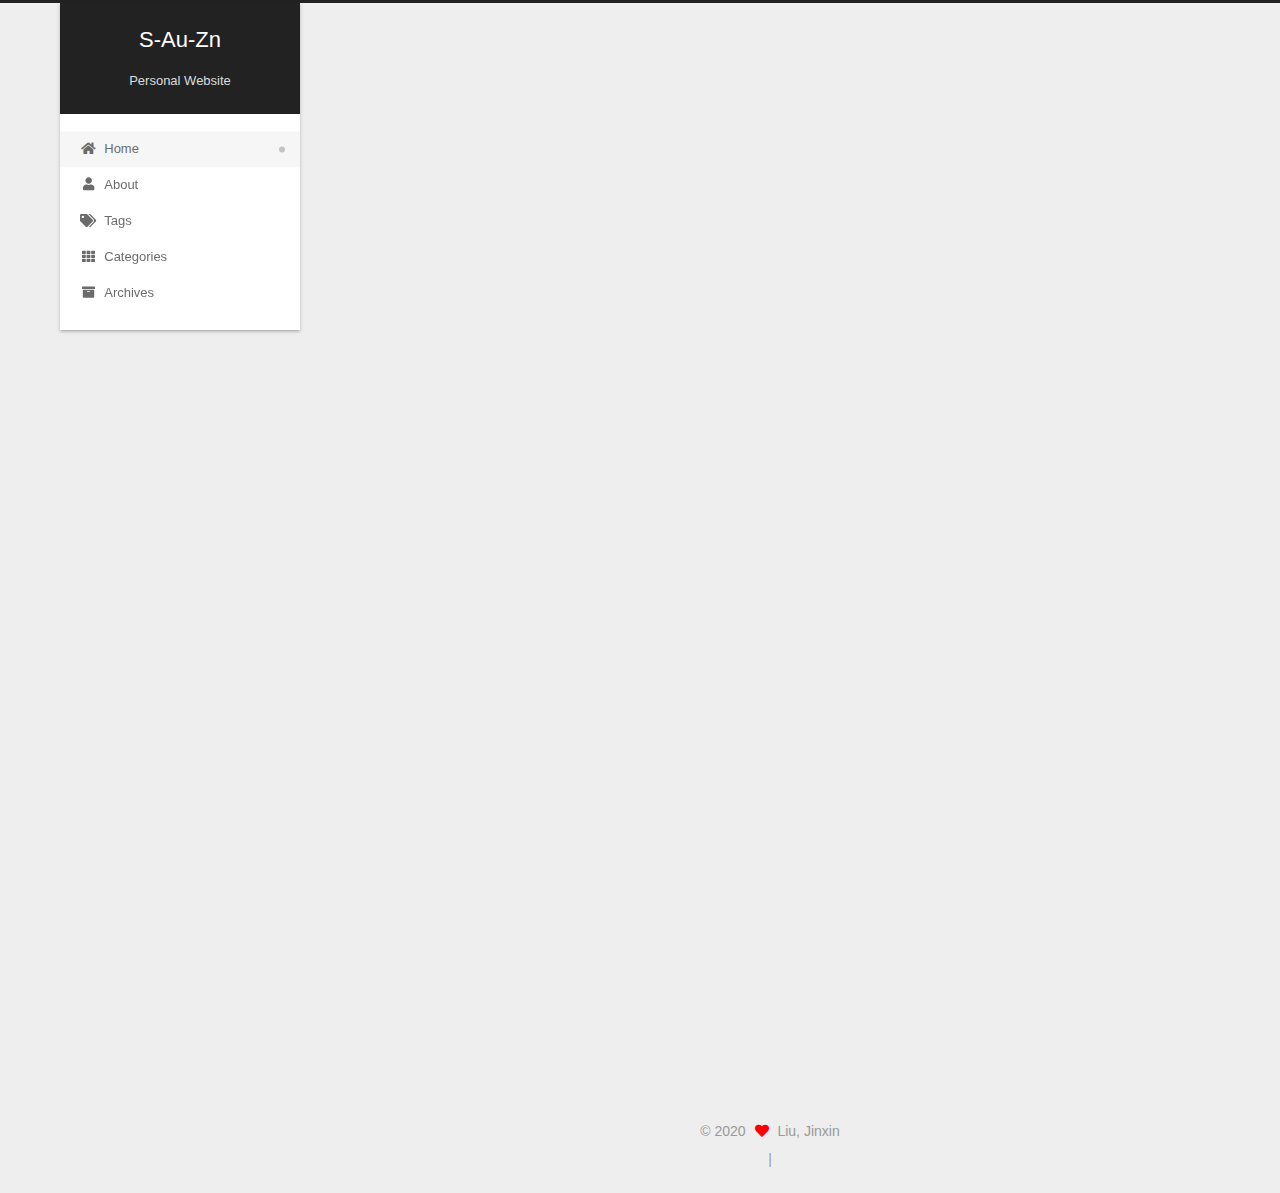
==== index.html @ 8461f8b2 "Site updated: 2020-04-16 00:50:23" ====
<!DOCTYPE html>
<html lang="en">
<head>
  <meta charset="UTF-8">
<meta name="viewport" content="width=device-width, initial-scale=1, maximum-scale=2">
<meta name="theme-color" content="#222">
<meta name="generator" content="Hexo 4.2.0">
  <link rel="apple-touch-icon" sizes="180x180" href="/images/apple-touch-icon-next.png">
  <link rel="icon" type="image/png" sizes="32x32" href="/images/favicon-32x32-next.png">
  <link rel="icon" type="image/png" sizes="16x16" href="/images/favicon-16x16-next.png">
  <link rel="mask-icon" href="/images/logo.svg" color="#222">

<link rel="stylesheet" href="/css/main.css">


<link rel="stylesheet" href="/lib/font-awesome/css/all.min.css">

<script id="hexo-configurations">
    var NexT = window.NexT || {};
    var CONFIG = {"hostname":"yoursite.com","root":"/","scheme":"Gemini","version":"7.8.0","exturl":false,"sidebar":{"position":"left","display":"post","padding":18,"offset":12,"onmobile":false},"copycode":{"enable":false,"show_result":false,"style":null},"back2top":{"enable":true,"sidebar":true,"scrollpercent":true},"bookmark":{"enable":false,"color":"#222","save":"auto"},"fancybox":false,"mediumzoom":false,"lazyload":false,"pangu":false,"comments":{"style":"tabs","active":null,"storage":true,"lazyload":false,"nav":null},"algolia":{"hits":{"per_page":10},"labels":{"input_placeholder":"Search for Posts","hits_empty":"We didn't find any results for the search: ${query}","hits_stats":"${hits} results found in ${time} ms"}},"localsearch":{"enable":false,"trigger":"auto","top_n_per_article":1,"unescape":false,"preload":false},"motion":{"enable":true,"async":false,"transition":{"post_block":"fadeIn","post_header":"slideDownIn","post_body":"slideDownIn","coll_header":"slideLeftIn","sidebar":"slideUpIn"}}};
  </script>

  <meta name="description" content="Personal Web">
<meta property="og:type" content="website">
<meta property="og:title" content="S-Au-Zn">
<meta property="og:url" content="http://yoursite.com/index.html">
<meta property="og:site_name" content="S-Au-Zn">
<meta property="og:description" content="Personal Web">
<meta property="og:locale" content="en_US">
<meta property="article:author" content="Liu, Jinxin">
<meta name="twitter:card" content="summary">

<link rel="canonical" href="http://yoursite.com/">


<script id="page-configurations">
  // https://hexo.io/docs/variables.html
  CONFIG.page = {
    sidebar: "",
    isHome : true,
    isPost : false,
    lang   : 'en'
  };
</script>

  <title>S-Au-Zn</title>
  
    <script async src="https://www.googletagmanager.com/gtag/js?id=UA-163609678-1"></script>
    <script>
      if (CONFIG.hostname === location.hostname) {
        window.dataLayer = window.dataLayer || [];
        function gtag(){dataLayer.push(arguments);}
        gtag('js', new Date());
        gtag('config', 'UA-163609678-1');
      }
    </script>


  <script>
    var _hmt = _hmt || [];
    (function() {
      var hm = document.createElement("script");
      hm.src = "https://hm.baidu.com/hm.js?d212fd039f89505b7898ad8c49501896";
      var s = document.getElementsByTagName("script")[0];
      s.parentNode.insertBefore(hm, s);
    })();
  </script>




  <noscript>
  <style>
  .use-motion .brand,
  .use-motion .menu-item,
  .sidebar-inner,
  .use-motion .post-block,
  .use-motion .pagination,
  .use-motion .comments,
  .use-motion .post-header,
  .use-motion .post-body,
  .use-motion .collection-header { opacity: initial; }

  .use-motion .site-title,
  .use-motion .site-subtitle {
    opacity: initial;
    top: initial;
  }

  .use-motion .logo-line-before i { left: initial; }
  .use-motion .logo-line-after i { right: initial; }
  </style>
</noscript>

</head>

<body itemscope itemtype="http://schema.org/WebPage">
  <div class="container use-motion">
    <div class="headband"></div>

    <header class="header" itemscope itemtype="http://schema.org/WPHeader">
      <div class="header-inner"><div class="site-brand-container">
  <div class="site-nav-toggle">
    <div class="toggle" aria-label="Toggle navigation bar">
      <span class="toggle-line toggle-line-first"></span>
      <span class="toggle-line toggle-line-middle"></span>
      <span class="toggle-line toggle-line-last"></span>
    </div>
  </div>

  <div class="site-meta">

    <a href="/" class="brand" rel="start">
      <span class="logo-line-before"><i></i></span>
      <h1 class="site-title">S-Au-Zn</h1>
      <span class="logo-line-after"><i></i></span>
    </a>
      <p class="site-subtitle" itemprop="description">Personal Website</p>
  </div>

  <div class="site-nav-right">
    <div class="toggle popup-trigger">
    </div>
  </div>
</div>




<nav class="site-nav">
  <ul id="menu" class="main-menu menu">
        <li class="menu-item menu-item-home">

    <a href="/" rel="section"><i class="fa fa-home fa-fw"></i>Home</a>

  </li>
        <li class="menu-item menu-item-about">

    <a href="/about/" rel="section"><i class="fa fa-user fa-fw"></i>About</a>

  </li>
        <li class="menu-item menu-item-tags">

    <a href="/tags/" rel="section"><i class="fa fa-tags fa-fw"></i>Tags</a>

  </li>
        <li class="menu-item menu-item-categories">

    <a href="/categories/" rel="section"><i class="fa fa-th fa-fw"></i>Categories</a>

  </li>
        <li class="menu-item menu-item-archives">

    <a href="/archives/" rel="section"><i class="fa fa-archive fa-fw"></i>Archives</a>

  </li>
  </ul>
</nav>




</div>
    </header>

    


    <main class="main">
      <div class="main-inner">
        <div class="content-wrap">
          

          <div class="content index posts-expand">
            
      
  
  
  <article itemscope itemtype="http://schema.org/Article" class="post-block" lang="en">
    <link itemprop="mainEntityOfPage" href="http://yoursite.com/2020/04/15/hello-world/">

    <span hidden itemprop="author" itemscope itemtype="http://schema.org/Person">
      <meta itemprop="image" content="/images/avatar.gif">
      <meta itemprop="name" content="Liu, Jinxin">
      <meta itemprop="description" content="Personal Web">
    </span>

    <span hidden itemprop="publisher" itemscope itemtype="http://schema.org/Organization">
      <meta itemprop="name" content="S-Au-Zn">
    </span>
      <header class="post-header">
        <h2 class="post-title" itemprop="name headline">
          
            <a href="/2020/04/15/hello-world/" class="post-title-link" itemprop="url">Hello World</a>
        </h2>

        <div class="post-meta">
            <span class="post-meta-item">
              <span class="post-meta-item-icon">
                <i class="far fa-calendar"></i>
              </span>
              <span class="post-meta-item-text">Posted on</span>

              <time title="Created: 2020-04-15 20:28:44" itemprop="dateCreated datePublished" datetime="2020-04-15T20:28:44+08:00">2020-04-15</time>
            </span>

          

        </div>
      </header>

    
    
    
    <div class="post-body" itemprop="articleBody">

      
          <p>Welcome to <a href="https://hexo.io/" target="_blank" rel="noopener">Hexo</a>! This is your very first post. Check <a href="https://hexo.io/docs/" target="_blank" rel="noopener">documentation</a> for more info. If you get any problems when using Hexo, you can find the answer in <a href="https://hexo.io/docs/troubleshooting.html" target="_blank" rel="noopener">troubleshooting</a> or you can ask me on <a href="https://github.com/hexojs/hexo/issues" target="_blank" rel="noopener">GitHub</a>.</p>
<h2 id="Quick-Start"><a href="#Quick-Start" class="headerlink" title="Quick Start"></a>Quick Start</h2><h3 id="Create-a-new-post"><a href="#Create-a-new-post" class="headerlink" title="Create a new post"></a>Create a new post</h3><figure class="highlight bash"><table><tr><td class="gutter"><pre><span class="line">1</span><br></pre></td><td class="code"><pre><span class="line">$ hexo new <span class="string">"My New Post"</span></span><br></pre></td></tr></table></figure>

<p>More info: <a href="https://hexo.io/docs/writing.html" target="_blank" rel="noopener">Writing</a></p>
<h3 id="Run-server"><a href="#Run-server" class="headerlink" title="Run server"></a>Run server</h3><figure class="highlight bash"><table><tr><td class="gutter"><pre><span class="line">1</span><br></pre></td><td class="code"><pre><span class="line">$ hexo server</span><br></pre></td></tr></table></figure>

<p>More info: <a href="https://hexo.io/docs/server.html" target="_blank" rel="noopener">Server</a></p>
<h3 id="Generate-static-files"><a href="#Generate-static-files" class="headerlink" title="Generate static files"></a>Generate static files</h3><figure class="highlight bash"><table><tr><td class="gutter"><pre><span class="line">1</span><br></pre></td><td class="code"><pre><span class="line">$ hexo generate</span><br></pre></td></tr></table></figure>

<p>More info: <a href="https://hexo.io/docs/generating.html" target="_blank" rel="noopener">Generating</a></p>
<h3 id="Deploy-to-remote-sites"><a href="#Deploy-to-remote-sites" class="headerlink" title="Deploy to remote sites"></a>Deploy to remote sites</h3><figure class="highlight bash"><table><tr><td class="gutter"><pre><span class="line">1</span><br></pre></td><td class="code"><pre><span class="line">$ hexo deploy</span><br></pre></td></tr></table></figure>

<p>More info: <a href="https://hexo.io/docs/one-command-deployment.html" target="_blank" rel="noopener">Deployment</a></p>

      
    </div>

    
    
    
      <footer class="post-footer">
        <div class="post-eof"></div>
      </footer>
  </article>
  
  
  


  



          </div>
          

<script>
  window.addEventListener('tabs:register', () => {
    let { activeClass } = CONFIG.comments;
    if (CONFIG.comments.storage) {
      activeClass = localStorage.getItem('comments_active') || activeClass;
    }
    if (activeClass) {
      let activeTab = document.querySelector(`a[href="#comment-${activeClass}"]`);
      if (activeTab) {
        activeTab.click();
      }
    }
  });
  if (CONFIG.comments.storage) {
    window.addEventListener('tabs:click', event => {
      if (!event.target.matches('.tabs-comment .tab-content .tab-pane')) return;
      let commentClass = event.target.classList[1];
      localStorage.setItem('comments_active', commentClass);
    });
  }
</script>

        </div>
          
  
  <div class="toggle sidebar-toggle">
    <span class="toggle-line toggle-line-first"></span>
    <span class="toggle-line toggle-line-middle"></span>
    <span class="toggle-line toggle-line-last"></span>
  </div>

  <aside class="sidebar">
    <div class="sidebar-inner">

      <ul class="sidebar-nav motion-element">
        <li class="sidebar-nav-toc">
          Table of Contents
        </li>
        <li class="sidebar-nav-overview">
          Overview
        </li>
      </ul>

      <!--noindex-->
      <div class="post-toc-wrap sidebar-panel">
        <script type="text/javascript" id="clstr_globe" src="//cdn.clustrmaps.com/globe.js?d=K25rggf-6qoh2GQEx8IEjwkFAiLtS8kM_fY99Bvjke4"></script>
      </div>
      <!--/noindex-->

      <div class="site-overview-wrap sidebar-panel">
        <div class="site-author motion-element" itemprop="author" itemscope itemtype="http://schema.org/Person">
  <p class="site-author-name" itemprop="name">Liu, Jinxin</p>
  <div class="site-description" itemprop="description">Personal Web</div>
</div>
<div class="site-state-wrap motion-element">
  <nav class="site-state">
      <div class="site-state-item site-state-posts">
          <a href="/archives/">
        
          <span class="site-state-item-count">1</span>
          <span class="site-state-item-name">posts</span>
        </a>
      </div>
  </nav>
</div>
  <div class="links-of-author motion-element">
      <span class="links-of-author-item">
        <a href="https://github.com/S-Au-Zn" title="GitHub → https:&#x2F;&#x2F;github.com&#x2F;S-Au-Zn" rel="noopener" target="_blank"><i class="fab fa-github fa-fw"></i>GitHub</a>
      </span>
      <span class="links-of-author-item">
        <a href="https://weibo.com/jinxinliu" title="Weibo → https:&#x2F;&#x2F;weibo.com&#x2F;jinxinliu" rel="noopener" target="_blank"><i class="fab fa-weibo fa-fw"></i>Weibo</a>
      </span>
  </div>



      </div>
        <div class="back-to-top motion-element">
          <i class="fa fa-arrow-up"></i>
          <span>0%</span>
        </div>

    </div>
  </aside>
  <div id="sidebar-dimmer"></div>


      </div>
    </main>

    <footer class="footer">
      <div class="footer-inner">
        

        

<div class="copyright">
  
  &copy; 
  <span itemprop="copyrightYear">2020</span>
  <span class="with-love">
    <i class="fa fa-heart"></i>
  </span>
  <span class="author" itemprop="copyrightHolder">Liu, Jinxin</span>
</div>

        
<div class="busuanzi-count">
  <script async src="https://busuanzi.ibruce.info/busuanzi/2.3/busuanzi.pure.mini.js"></script>
    <span class="post-meta-item" id="busuanzi_container_site_uv" style="display: none;">
      <span class="post-meta-item-icon">
        <i class="fa fa-user"></i>
      </span>
      <span class="site-uv" title="Total Visitors">
        <span id="busuanzi_value_site_uv"></span>
      </span>
    </span>
    <span class="post-meta-divider">|</span>
    <span class="post-meta-item" id="busuanzi_container_site_pv" style="display: none;">
      <span class="post-meta-item-icon">
        <i class="fa fa-eye"></i>
      </span>
      <span class="site-pv" title="Total Views">
        <span id="busuanzi_value_site_pv"></span>
      </span>
    </span>
</div>








      </div>
    </footer>
  </div>

  
  <script src="/lib/anime.min.js"></script>
  <script src="/lib/velocity/velocity.min.js"></script>
  <script src="/lib/velocity/velocity.ui.min.js"></script>

<script src="/js/utils.js"></script>

<script src="/js/motion.js"></script>


<script src="/js/schemes/pisces.js"></script>


<script src="/js/next-boot.js"></script>




  















  

  

</body>
</html>
---- css/main.css ----
:root {
  --body-bg-color: #eee;
  --content-bg-color: #fff;
  --card-bg-color: #f5f5f5;
  --text-color: #555;
  --blockquote-color: #666;
  --link-color: #555;
  --link-hover-color: #222;
  --brand-color: #fff;
  --brand-hover-color: #fff;
  --table-row-odd-bg-color: #f9f9f9;
  --table-row-hover-bg-color: #f5f5f5;
  --menu-item-bg-color: #f5f5f5;
  --btn-default-bg: #fff;
  --btn-default-color: #555;
  --btn-default-border-color: #555;
  --btn-default-hover-bg: #222;
  --btn-default-hover-color: #fff;
  --btn-default-hover-border-color: #222;
}
html {
  line-height: 1.15; /* 1 */
  -webkit-text-size-adjust: 100%; /* 2 */
}
body {
  margin: 0;
}
main {
  display: block;
}
h1 {
  font-size: 2em;
  margin: 0.67em 0;
}
hr {
  box-sizing: content-box; /* 1 */
  height: 0; /* 1 */
  overflow: visible; /* 2 */
}
pre {
  font-family: monospace, monospace; /* 1 */
  font-size: 1em; /* 2 */
}
a {
  background: transparent;
}
abbr[title] {
  border-bottom: none; /* 1 */
  text-decoration: underline; /* 2 */
  text-decoration: underline dotted; /* 2 */
}
b,
strong {
  font-weight: bolder;
}
code,
kbd,
samp {
  font-family: monospace, monospace; /* 1 */
  font-size: 1em; /* 2 */
}
small {
  font-size: 80%;
}
sub,
sup {
  font-size: 75%;
  line-height: 0;
  position: relative;
  vertical-align: baseline;
}
sub {
  bottom: -0.25em;
}
sup {
  top: -0.5em;
}
img {
  border-style: none;
}
button,
input,
optgroup,
select,
textarea {
  font-family: inherit; /* 1 */
  font-size: 100%; /* 1 */
  line-height: 1.15; /* 1 */
  margin: 0; /* 2 */
}
button,
input {
/* 1 */
  overflow: visible;
}
button,
select {
/* 1 */
  text-transform: none;
}
button,
[type='button'],
[type='reset'],
[type='submit'] {
  -webkit-appearance: button;
}
button::-moz-focus-inner,
[type='button']::-moz-focus-inner,
[type='reset']::-moz-focus-inner,
[type='submit']::-moz-focus-inner {
  border-style: none;
  padding: 0;
}
button:-moz-focusring,
[type='button']:-moz-focusring,
[type='reset']:-moz-focusring,
[type='submit']:-moz-focusring {
  outline: 1px dotted ButtonText;
}
fieldset {
  padding: 0.35em 0.75em 0.625em;
}
legend {
  box-sizing: border-box; /* 1 */
  color: inherit; /* 2 */
  display: table; /* 1 */
  max-width: 100%; /* 1 */
  padding: 0; /* 3 */
  white-space: normal; /* 1 */
}
progress {
  vertical-align: baseline;
}
textarea {
  overflow: auto;
}
[type='checkbox'],
[type='radio'] {
  box-sizing: border-box; /* 1 */
  padding: 0; /* 2 */
}
[type='number']::-webkit-inner-spin-button,
[type='number']::-webkit-outer-spin-button {
  height: auto;
}
[type='search'] {
  outline-offset: -2px; /* 2 */
  -webkit-appearance: textfield; /* 1 */
}
[type='search']::-webkit-search-decoration {
  -webkit-appearance: none;
}
::-webkit-file-upload-button {
  font: inherit; /* 2 */
  -webkit-appearance: button; /* 1 */
}
details {
  display: block;
}
summary {
  display: list-item;
}
template {
  display: none;
}
[hidden] {
  display: none;
}
::selection {
  background: #262a30;
  color: #eee;
}
html,
body {
  height: 100%;
}
body {
  background: var(--body-bg-color);
  color: var(--text-color);
  font-family: 'Lato', "PingFang SC", "Microsoft YaHei", sans-serif;
  font-size: 1em;
  line-height: 2;
}
@media (max-width: 991px) {
  body {
    padding-left: 0 !important;
    padding-right: 0 !important;
  }
}
h1,
h2,
h3,
h4,
h5,
h6 {
  font-family: 'Lato', "PingFang SC", "Microsoft YaHei", sans-serif;
  font-weight: bold;
  line-height: 1.5;
  margin: 20px 0 15px;
}
h1 {
  font-size: 1.5em;
}
h2 {
  font-size: 1.375em;
}
h3 {
  font-size: 1.25em;
}
h4 {
  font-size: 1.125em;
}
h5 {
  font-size: 1em;
}
h6 {
  font-size: 0.875em;
}
p {
  margin: 0 0 20px 0;
}
a,
span.exturl {
  border-bottom: 1px solid #999;
  color: var(--link-color);
  outline: 0;
  text-decoration: none;
  overflow-wrap: break-word;
  word-wrap: break-word;
  cursor: pointer;
}
a:hover,
span.exturl:hover {
  border-bottom-color: var(--link-hover-color);
  color: var(--link-hover-color);
}
iframe,
img,
video {
  display: block;
  margin-left: auto;
  margin-right: auto;
  max-width: 100%;
}
hr {
  background-image: repeating-linear-gradient(-45deg, #ddd, #ddd 4px, transparent 4px, transparent 8px);
  border: 0;
  height: 3px;
  margin: 40px 0;
}
blockquote {
  border-left: 4px solid #ddd;
  color: var(--blockquote-color);
  margin: 0;
  padding: 0 15px;
}
blockquote cite::before {
  content: '-';
  padding: 0 5px;
}
dt {
  font-weight: bold;
}
dd {
  margin: 0;
  padding: 0;
}
kbd {
  background-color: #f5f5f5;
  background-image: linear-gradient(#eee, #fff, #eee);
  border: 1px solid #ccc;
  border-radius: 0.2em;
  box-shadow: 0.1em 0.1em 0.2em rgba(0,0,0,0.1);
  color: #555;
  font-family: inherit;
  padding: 0.1em 0.3em;
  white-space: nowrap;
}
.table-container {
  overflow: auto;
}
table {
  border-collapse: collapse;
  border-spacing: 0;
  font-size: 0.875em;
  margin: 0 0 20px 0;
  width: 100%;
}
tbody tr:nth-of-type(odd) {
  background: var(--table-row-odd-bg-color);
}
tbody tr:hover {
  background: var(--table-row-hover-bg-color);
}
caption,
th,
td {
  font-weight: normal;
  padding: 8px;
  text-align: left;
  vertical-align: middle;
}
th,
td {
  border: 1px solid #ddd;
  border-bottom: 3px solid #ddd;
}
th {
  font-weight: 700;
  padding-bottom: 10px;
}
td {
  border-bottom-width: 1px;
}
.btn {
  background: var(--btn-default-bg);
  border: 2px solid var(--btn-default-border-color);
  border-radius: 2px;
  color: var(--btn-default-color);
  display: inline-block;
  font-size: 0.875em;
  line-height: 2;
  padding: 0 20px;
  text-decoration: none;
  transition-property: background-color;
  transition-delay: 0s;
  transition-duration: 0.2s;
  transition-timing-function: ease-in-out;
}
.btn:hover {
  background: var(--btn-default-hover-bg);
  border-color: var(--btn-default-hover-border-color);
  color: var(--btn-default-hover-color);
}
.btn + .btn {
  margin: 0 0 8px 8px;
}
.btn .fa-fw {
  text-align: left;
  width: 1.285714285714286em;
}
.toggle {
  line-height: 0;
}
.toggle .toggle-line {
  background: #fff;
  display: inline-block;
  height: 2px;
  left: 0;
  position: relative;
  top: 0;
  transition: all 0.4s;
  vertical-align: top;
  width: 100%;
}
.toggle .toggle-line:not(:first-child) {
  margin-top: 3px;
}
.toggle.toggle-arrow .toggle-line-first {
  left: 50%;
  top: 2px;
  transform: rotate(45deg);
  width: 50%;
}
.toggle.toggle-arrow .toggle-line-middle {
  left: 2px;
  width: 90%;
}
.toggle.toggle-arrow .toggle-line-last {
  left: 50%;
  top: -2px;
  transform: rotate(-45deg);
  width: 50%;
}
.toggle.toggle-close .toggle-line-first {
  transform: rotate(-45deg);
  top: 5px;
}
.toggle.toggle-close .toggle-line-middle {
  opacity: 0;
}
.toggle.toggle-close .toggle-line-last {
  transform: rotate(45deg);
  top: -5px;
}
.highlight,
pre {
  background: #f7f7f7;
  color: #4d4d4c;
  line-height: 1.6;
  margin: 0 auto 20px;
}
pre,
code {
  font-family: consolas, Menlo, monospace, "PingFang SC", "Microsoft YaHei";
}
code {
  background: #eee;
  border-radius: 3px;
  color: #555;
  padding: 2px 4px;
  overflow-wrap: break-word;
  word-wrap: break-word;
}
.highlight *::selection {
  background: #d6d6d6;
}
.highlight pre {
  border: 0;
  margin: 0;
  padding: 10px 0;
}
.highlight table {
  border: 0;
  margin: 0;
  width: auto;
}
.highlight td {
  border: 0;
  padding: 0;
}
.highlight figcaption {
  background: #eff2f3;
  color: #4d4d4c;
  display: flex;
  font-size: 0.875em;
  justify-content: space-between;
  line-height: 1.2;
  padding: 0.5em;
}
.highlight figcaption a {
  color: #4d4d4c;
}
.highlight figcaption a:hover {
  border-bottom-color: #4d4d4c;
}
.highlight .gutter {
  -moz-user-select: none;
  -ms-user-select: none;
  -webkit-user-select: none;
  user-select: none;
}
.highlight .gutter pre {
  background: #eff2f3;
  color: #869194;
  padding-left: 10px;
  padding-right: 10px;
  text-align: right;
}
.highlight .code pre {
  background: #f7f7f7;
  padding-left: 10px;
  width: 100%;
}
.gist table {
  width: auto;
}
.gist table td {
  border: 0;
}
pre {
  overflow: auto;
  padding: 10px;
}
pre code {
  background: none;
  color: #4d4d4c;
  font-size: 0.875em;
  padding: 0;
  text-shadow: none;
}
pre .deletion {
  background: #fdd;
}
pre .addition {
  background: #dfd;
}
pre .meta {
  color: #eab700;
  -moz-user-select: none;
  -ms-user-select: none;
  -webkit-user-select: none;
  user-select: none;
}
pre .comment {
  color: #8e908c;
}
pre .variable,
pre .attribute,
pre .tag,
pre .name,
pre .regexp,
pre .ruby .constant,
pre .xml .tag .title,
pre .xml .pi,
pre .xml .doctype,
pre .html .doctype,
pre .css .id,
pre .css .class,
pre .css .pseudo {
  color: #c82829;
}
pre .number,
pre .preprocessor,
pre .built_in,
pre .builtin-name,
pre .literal,
pre .params,
pre .constant,
pre .command {
  color: #f5871f;
}
pre .ruby .class .title,
pre .css .rules .attribute,
pre .string,
pre .symbol,
pre .value,
pre .inheritance,
pre .header,
pre .ruby .symbol,
pre .xml .cdata,
pre .special,
pre .formula {
  color: #718c00;
}
pre .title,
pre .css .hexcolor {
  color: #3e999f;
}
pre .function,
pre .python .decorator,
pre .python .title,
pre .ruby .function .title,
pre .ruby .title .keyword,
pre .perl .sub,
pre .javascript .title,
pre .coffeescript .title {
  color: #4271ae;
}
pre .keyword,
pre .javascript .function {
  color: #8959a8;
}
.blockquote-center {
  border-left: none;
  margin: 40px 0;
  padding: 0;
  position: relative;
  text-align: center;
}
.blockquote-center .fa {
  display: block;
  opacity: 0.6;
  position: absolute;
  width: 100%;
}
.blockquote-center .fa-quote-left {
  border-top: 1px solid #ccc;
  text-align: left;
  top: -20px;
}
.blockquote-center .fa-quote-right {
  border-bottom: 1px solid #ccc;
  text-align: right;
  bottom: -20px;
}
.blockquote-center p,
.blockquote-center div {
  text-align: center;
}
.post-body .group-picture img {
  margin: 0 auto;
  padding: 0 3px;
}
.group-picture-row {
  margin-bottom: 6px;
  overflow: hidden;
}
.group-picture-column {
  float: left;
  margin-bottom: 10px;
}
.post-body .label {
  color: #555;
  display: inline;
  padding: 0 2px;
}
.post-body .label.default {
  background: #f0f0f0;
}
.post-body .label.primary {
  background: #efe6f7;
}
.post-body .label.info {
  background: #e5f2f8;
}
.post-body .label.success {
  background: #e7f4e9;
}
.post-body .label.warning {
  background: #fcf6e1;
}
.post-body .label.danger {
  background: #fae8eb;
}
.post-body .tabs {
  margin-bottom: 20px;
}
.post-body .tabs,
.tabs-comment {
  display: block;
  padding-top: 10px;
  position: relative;
}
.post-body .tabs ul.nav-tabs,
.tabs-comment ul.nav-tabs {
  display: flex;
  flex-wrap: wrap;
  margin: 0;
  margin-bottom: -1px;
  padding: 0;
}
@media (max-width: 413px) {
  .post-body .tabs ul.nav-tabs,
  .tabs-comment ul.nav-tabs {
    display: block;
    margin-bottom: 5px;
  }
}
.post-body .tabs ul.nav-tabs li.tab,
.tabs-comment ul.nav-tabs li.tab {
  border-bottom: 1px solid #ddd;
  border-left: 1px solid transparent;
  border-right: 1px solid transparent;
  border-top: 3px solid transparent;
  flex-grow: 1;
  list-style-type: none;
  border-radius: 0 0 0 0;
}
@media (max-width: 413px) {
  .post-body .tabs ul.nav-tabs li.tab,
  .tabs-comment ul.nav-tabs li.tab {
    border-bottom: 1px solid transparent;
    border-left: 3px solid transparent;
    border-right: 1px solid transparent;
    border-top: 1px solid transparent;
  }
}
@media (max-width: 413px) {
  .post-body .tabs ul.nav-tabs li.tab,
  .tabs-comment ul.nav-tabs li.tab {
    border-radius: 0;
  }
}
.post-body .tabs ul.nav-tabs li.tab a,
.tabs-comment ul.nav-tabs li.tab a {
  border-bottom: initial;
  display: block;
  line-height: 1.8;
  outline: 0;
  padding: 0.25em 0.75em;
  text-align: center;
  transition-delay: 0s;
  transition-duration: 0.2s;
  transition-timing-function: ease-out;
}
.post-body .tabs ul.nav-tabs li.tab a i,
.tabs-comment ul.nav-tabs li.tab a i {
  width: 1.285714285714286em;
}
.post-body .tabs ul.nav-tabs li.tab.active,
.tabs-comment ul.nav-tabs li.tab.active {
  border-bottom: 1px solid transparent;
  border-left: 1px solid #ddd;
  border-right: 1px solid #ddd;
  border-top: 3px solid #fc6423;
}
@media (max-width: 413px) {
  .post-body .tabs ul.nav-tabs li.tab.active,
  .tabs-comment ul.nav-tabs li.tab.active {
    border-bottom: 1px solid #ddd;
    border-left: 3px solid #fc6423;
    border-right: 1px solid #ddd;
    border-top: 1px solid #ddd;
  }
}
.post-body .tabs ul.nav-tabs li.tab.active a,
.tabs-comment ul.nav-tabs li.tab.active a {
  color: var(--link-color);
  cursor: default;
}
.post-body .tabs .tab-content .tab-pane,
.tabs-comment .tab-content .tab-pane {
  border: 1px solid #ddd;
  border-top: 0;
  padding: 20px 20px 0 20px;
  border-radius: 0;
}
.post-body .tabs .tab-content .tab-pane:not(.active),
.tabs-comment .tab-content .tab-pane:not(.active) {
  display: none;
}
.post-body .tabs .tab-content .tab-pane.active,
.tabs-comment .tab-content .tab-pane.active {
  display: block;
}
.post-body .tabs .tab-content .tab-pane.active:nth-of-type(1),
.tabs-comment .tab-content .tab-pane.active:nth-of-type(1) {
  border-radius: 0 0 0 0;
}
@media (max-width: 413px) {
  .post-body .tabs .tab-content .tab-pane.active:nth-of-type(1),
  .tabs-comment .tab-content .tab-pane.active:nth-of-type(1) {
    border-radius: 0;
  }
}
.post-body .note {
  border-radius: 3px;
  margin-bottom: 20px;
  padding: 1em;
  position: relative;
  border: 1px solid #eee;
  border-left-width: 5px;
}
.post-body .note h2,
.post-body .note h3,
.post-body .note h4,
.post-body .note h5,
.post-body .note h6 {
  margin-top: 0;
  border-bottom: initial;
  margin-bottom: 0;
  padding-top: 0;
}
.post-body .note p:first-child,
.post-body .note ul:first-child,
.post-body .note ol:first-child,
.post-body .note table:first-child,
.post-body .note pre:first-child,
.post-body .note blockquote:first-child,
.post-body .note img:first-child {
  margin-top: 0;
}
.post-body .note p:last-child,
.post-body .note ul:last-child,
.post-body .note ol:last-child,
.post-body .note table:last-child,
.post-body .note pre:last-child,
.post-body .note blockquote:last-child,
.post-body .note img:last-child {
  margin-bottom: 0;
}
.post-body .note.default {
  border-left-color: #777;
}
.post-body .note.default h2,
.post-body .note.default h3,
.post-body .note.default h4,
.post-body .note.default h5,
.post-body .note.default h6 {
  color: #777;
}
.post-body .note.primary {
  border-left-color: #6f42c1;
}
.post-body .note.primary h2,
.post-body .note.primary h3,
.post-body .note.primary h4,
.post-body .note.primary h5,
.post-body .note.primary h6 {
  color: #6f42c1;
}
.post-body .note.info {
  border-left-color: #428bca;
}
.post-body .note.info h2,
.post-body .note.info h3,
.post-body .note.info h4,
.post-body .note.info h5,
.post-body .note.info h6 {
  color: #428bca;
}
.post-body .note.success {
  border-left-color: #5cb85c;
}
.post-body .note.success h2,
.post-body .note.success h3,
.post-body .note.success h4,
.post-body .note.success h5,
.post-body .note.success h6 {
  color: #5cb85c;
}
.post-body .note.warning {
  border-left-color: #f0ad4e;
}
.post-body .note.warning h2,
.post-body .note.warning h3,
.post-body .note.warning h4,
.post-body .note.warning h5,
.post-body .note.warning h6 {
  color: #f0ad4e;
}
.post-body .note.danger {
  border-left-color: #d9534f;
}
.post-body .note.danger h2,
.post-body .note.danger h3,
.post-body .note.danger h4,
.post-body .note.danger h5,
.post-body .note.danger h6 {
  color: #d9534f;
}
.pagination .prev,
.pagination .next,
.pagination .page-number,
.pagination .space {
  display: inline-block;
  margin: 0 10px;
  padding: 0 11px;
  position: relative;
  top: -1px;
}
@media (max-width: 767px) {
  .pagination .prev,
  .pagination .next,
  .pagination .page-number,
  .pagination .space {
    margin: 0 5px;
  }
}
.pagination {
  border-top: 1px solid #eee;
  margin: 120px 0 0;
  text-align: center;
}
.pagination .prev,
.pagination .next,
.pagination .page-number {
  border-bottom: 0;
  border-top: 1px solid #eee;
  transition-property: border-color;
  transition-delay: 0s;
  transition-duration: 0.2s;
  transition-timing-function: ease-in-out;
}
.pagination .prev:hover,
.pagination .next:hover,
.pagination .page-number:hover {
  border-top-color: #222;
}
.pagination .space {
  margin: 0;
  padding: 0;
}
.pagination .prev {
  margin-left: 0;
}
.pagination .next {
  margin-right: 0;
}
.pagination .page-number.current {
  background: #ccc;
  border-top-color: #ccc;
  color: #fff;
}
@media (max-width: 767px) {
  .pagination {
    border-top: none;
  }
  .pagination .prev,
  .pagination .next,
  .pagination .page-number {
    border-bottom: 1px solid #eee;
    border-top: 0;
    margin-bottom: 10px;
    padding: 0 10px;
  }
  .pagination .prev:hover,
  .pagination .next:hover,
  .pagination .page-number:hover {
    border-bottom-color: #222;
  }
}
.comments {
  margin-top: 60px;
  overflow: hidden;
}
.comment-button-group {
  display: flex;
  flex-wrap: wrap-reverse;
  justify-content: center;
  margin: 1em 0;
}
.comment-button-group .comment-button {
  margin: 0.1em 0.2em;
}
.comment-button-group .comment-button.active {
  background: var(--btn-default-hover-bg);
  border-color: var(--btn-default-hover-border-color);
  color: var(--btn-default-hover-color);
}
.comment-position {
  display: none;
}
.comment-position.active {
  display: block;
}
.tabs-comment {
  background: var(--content-bg-color);
  margin-top: 4em;
  padding-top: 0;
}
.tabs-comment .comments {
  border: 0;
  box-shadow: none;
  margin-top: 0;
  padding-top: 0;
}
.container {
  min-height: 100%;
  position: relative;
}
.main-inner {
  margin: 0 auto;
  width: calc(100% - 20px);
}
@media (min-width: 1200px) {
  .main-inner {
    width: 1160px;
  }
}
@media (min-width: 1600px) {
  .main-inner {
    width: 73%;
  }
}
@media (max-width: 767px) {
  .content-wrap {
    padding: 0 20px;
  }
}
.header {
  background: transparent;
}
.header-inner {
  margin: 0 auto;
  width: calc(100% - 20px);
}
@media (min-width: 1200px) {
  .header-inner {
    width: 1160px;
  }
}
@media (min-width: 1600px) {
  .header-inner {
    width: 73%;
  }
}
.site-brand-container {
  display: flex;
  flex-shrink: 0;
  padding: 0 10px;
}
.headband {
  background: #222;
  height: 3px;
}
.site-meta {
  flex-grow: 1;
  text-align: center;
}
@media (max-width: 767px) {
  .site-meta {
    text-align: center;
  }
}
.brand {
  border-bottom: none;
  color: var(--brand-color);
  display: inline-block;
  line-height: 1.375em;
  padding: 0 40px;
  position: relative;
}
.brand:hover {
  color: var(--brand-hover-color);
}
.site-title {
  font-family: 'Lato', "PingFang SC", "Microsoft YaHei", sans-serif;
  font-size: 1.375em;
  font-weight: normal;
  margin: 0;
}
.site-subtitle {
  color: #ddd;
  font-size: 0.8125em;
  margin: 10px 0;
}
.use-motion .brand {
  opacity: 0;
}
.use-motion .site-title,
.use-motion .site-subtitle,
.use-motion .custom-logo-image {
  opacity: 0;
  position: relative;
  top: -10px;
}
.site-nav-toggle,
.site-nav-right {
  display: none;
}
@media (max-width: 767px) {
  .site-nav-toggle,
  .site-nav-right {
    display: flex;
    flex-direction: column;
    justify-content: center;
  }
}
.site-nav-toggle .toggle,
.site-nav-right .toggle {
  color: var(--text-color);
  padding: 10px;
  width: 22px;
}
.site-nav-toggle .toggle .toggle-line,
.site-nav-right .toggle .toggle-line {
  background: var(--text-color);
  border-radius: 1px;
}
.site-nav {
  display: block;
}
@media (max-width: 767px) {
  .site-nav {
    clear: both;
    display: none;
  }
}
.site-nav.site-nav-on {
  display: block;
}
.menu {
  margin-top: 20px;
  padding-left: 0;
  text-align: center;
}
.menu-item {
  display: inline-block;
  list-style: none;
  margin: 0 10px;
}
@media (max-width: 767px) {
  .menu-item {
    display: block;
    margin-top: 10px;
  }
  .menu-item.menu-item-search {
    display: none;
  }
}
.menu-item a,
.menu-item span.exturl {
  border-bottom: 0;
  display: block;
  font-size: 0.8125em;
  transition-property: border-color;
  transition-delay: 0s;
  transition-duration: 0.2s;
  transition-timing-function: ease-in-out;
}
@media (hover: none) {
  .menu-item a:hover,
  .menu-item span.exturl:hover {
    border-bottom-color: transparent !important;
  }
}
.menu-item .fa,
.menu-item .fab,
.menu-item .far,
.menu-item .fas {
  margin-right: 8px;
}
.menu-item .badge {
  display: inline-block;
  font-weight: bold;
  line-height: 1;
  margin-left: 0.35em;
  margin-top: 0.35em;
  text-align: center;
  white-space: nowrap;
}
@media (max-width: 767px) {
  .menu-item .badge {
    float: right;
    margin-left: 0;
  }
}
.menu-item-active a,
.menu .menu-item a:hover,
.menu .menu-item span.exturl:hover {
  background: var(--menu-item-bg-color);
}
.use-motion .menu-item {
  opacity: 0;
}
.sidebar {
  background: #222;
  bottom: 0;
  position: fixed;
  top: 0;
}
@media (max-width: 991px) {
  .sidebar {
    display: none;
  }
}
.sidebar-inner {
  color: #999;
  padding: 18px 10px;
  text-align: center;
}
.cc-license {
  margin-top: 10px;
  text-align: center;
}
.cc-license .cc-opacity {
  border-bottom: none;
  opacity: 0.7;
}
.cc-license .cc-opacity:hover {
  opacity: 0.9;
}
.cc-license img {
  display: inline-block;
}
.site-author-image {
  border: 1px solid #eee;
  display: block;
  margin: 0 auto;
  max-width: 120px;
  padding: 2px;
}
.site-author-name {
  color: var(--text-color);
  font-weight: 600;
  margin: 0;
  text-align: center;
}
.site-description {
  color: #999;
  font-size: 0.8125em;
  margin-top: 0;
  text-align: center;
}
.links-of-author {
  margin-top: 15px;
}
.links-of-author a,
.links-of-author span.exturl {
  border-bottom-color: #555;
  display: inline-block;
  font-size: 0.8125em;
  margin-bottom: 10px;
  margin-right: 10px;
  vertical-align: middle;
  transition-delay: 0s;
  transition-duration: 0.2s;
  transition-timing-function: ease-in-out;
}
.links-of-author a::before,
.links-of-author span.exturl::before {
  background: #ff1147;
  border-radius: 50%;
  content: ' ';
  display: inline-block;
  height: 4px;
  margin-right: 3px;
  vertical-align: middle;
  width: 4px;
}
.sidebar-button {
  margin-top: 15px;
}
.sidebar-button a {
  border: 1px solid #fc6423;
  border-radius: 4px;
  color: #fc6423;
  display: inline-block;
  padding: 0 15px;
}
.sidebar-button a .fa,
.sidebar-button a .fab,
.sidebar-button a .far,
.sidebar-button a .fas {
  margin-right: 5px;
}
.sidebar-button a:hover {
  background: #fc6423;
  border: 1px solid #fc6423;
  color: #fff;
}
.sidebar-button a:hover .fa,
.sidebar-button a:hover .fab,
.sidebar-button a:hover .far,
.sidebar-button a:hover .fas {
  color: #fff;
}
.links-of-blogroll {
  font-size: 0.8125em;
  margin-top: 10px;
}
.links-of-blogroll-title {
  font-size: 0.875em;
  font-weight: 600;
  margin-top: 0;
}
.links-of-blogroll-list {
  list-style: none;
  margin: 0;
  padding: 0;
}
#sidebar-dimmer {
  display: none;
}
@media (max-width: 767px) {
  #sidebar-dimmer {
    background: #000;
    display: block;
    height: 100%;
    left: 100%;
    opacity: 0;
    position: fixed;
    top: 0;
    width: 100%;
    z-index: 1100;
  }
  .sidebar-active + #sidebar-dimmer {
    opacity: 0.7;
    transform: translateX(-100%);
    transition: opacity 0.5s;
  }
}
.sidebar-nav {
  margin: 0;
  padding-bottom: 20px;
  padding-left: 0;
}
.sidebar-nav li {
  border-bottom: 1px solid transparent;
  color: var(--text-color);
  cursor: pointer;
  display: inline-block;
  font-size: 0.875em;
}
.sidebar-nav li.sidebar-nav-overview {
  margin-left: 10px;
}
.sidebar-nav li:hover {
  color: #fc6423;
}
.sidebar-nav .sidebar-nav-active {
  border-bottom-color: #fc6423;
  color: #fc6423;
}
.sidebar-nav .sidebar-nav-active:hover {
  color: #fc6423;
}
.sidebar-panel {
  display: none;
  overflow-x: hidden;
  overflow-y: auto;
}
.sidebar-panel-active {
  display: block;
}
.sidebar-toggle {
  background: #222;
  bottom: 45px;
  cursor: pointer;
  height: 14px;
  left: 30px;
  padding: 5px;
  position: fixed;
  width: 14px;
  z-index: 1300;
}
@media (max-width: 991px) {
  .sidebar-toggle {
    left: 20px;
    opacity: 0.8;
    display: none;
  }
}
.sidebar-toggle:hover .toggle-line {
  background: #fc6423;
}
.post-toc {
  font-size: 0.875em;
}
.post-toc ol {
  list-style: none;
  margin: 0;
  padding: 0 2px 5px 10px;
  text-align: left;
}
.post-toc ol > ol {
  padding-left: 0;
}
.post-toc ol a {
  transition-property: all;
  transition-delay: 0s;
  transition-duration: 0.2s;
  transition-timing-function: ease-in-out;
}
.post-toc .nav-item {
  line-height: 1.8;
  overflow: hidden;
  text-overflow: ellipsis;
  white-space: nowrap;
}
.post-toc .nav .nav-child {
  display: none;
}
.post-toc .nav .active > .nav-child {
  display: block;
}
.post-toc .nav .active-current > .nav-child {
  display: block;
}
.post-toc .nav .active-current > .nav-child > .nav-item {
  display: block;
}
.post-toc .nav .active > a {
  border-bottom-color: #fc6423;
  color: #fc6423;
}
.post-toc .nav .active-current > a {
  color: #fc6423;
}
.post-toc .nav .active-current > a:hover {
  color: #fc6423;
}
.site-state {
  display: flex;
  justify-content: center;
  line-height: 1.4;
  margin-top: 10px;
  overflow: hidden;
  text-align: center;
  white-space: nowrap;
}
.site-state-item {
  padding: 0 15px;
}
.site-state-item:not(:first-child) {
  border-left: 1px solid #eee;
}
.site-state-item a {
  border-bottom: none;
}
.site-state-item-count {
  display: block;
  font-size: 1em;
  font-weight: 600;
  text-align: center;
}
.site-state-item-name {
  color: #999;
  font-size: 0.8125em;
}
.footer {
  color: #999;
  font-size: 0.875em;
  padding: 20px 0;
}
.footer.footer-fixed {
  bottom: 0;
  left: 0;
  position: absolute;
  right: 0;
}
.footer-inner {
  box-sizing: border-box;
  margin: 0 auto;
  text-align: center;
  width: calc(100% - 20px);
}
@media (min-width: 1200px) {
  .footer-inner {
    width: 1160px;
  }
}
@media (min-width: 1600px) {
  .footer-inner {
    width: 73%;
  }
}
.languages {
  display: inline-block;
  font-size: 1.125em;
  position: relative;
}
.languages .lang-select-label span {
  margin: 0 0.5em;
}
.languages .lang-select {
  height: 100%;
  left: 0;
  opacity: 0;
  position: absolute;
  top: 0;
  width: 100%;
}
.with-love {
  color: #ff0000;
  display: inline-block;
  margin: 0 5px;
}
.powered-by,
.theme-info {
  display: inline-block;
}
@-moz-keyframes iconAnimate {
  0%, 100% {
    transform: scale(1);
  }
  10%, 30% {
    transform: scale(0.9);
  }
  20%, 40%, 60%, 80% {
    transform: scale(1.1);
  }
  50%, 70% {
    transform: scale(1.1);
  }
}
@-webkit-keyframes iconAnimate {
  0%, 100% {
    transform: scale(1);
  }
  10%, 30% {
    transform: scale(0.9);
  }
  20%, 40%, 60%, 80% {
    transform: scale(1.1);
  }
  50%, 70% {
    transform: scale(1.1);
  }
}
@-o-keyframes iconAnimate {
  0%, 100% {
    transform: scale(1);
  }
  10%, 30% {
    transform: scale(0.9);
  }
  20%, 40%, 60%, 80% {
    transform: scale(1.1);
  }
  50%, 70% {
    transform: scale(1.1);
  }
}
@keyframes iconAnimate {
  0%, 100% {
    transform: scale(1);
  }
  10%, 30% {
    transform: scale(0.9);
  }
  20%, 40%, 60%, 80% {
    transform: scale(1.1);
  }
  50%, 70% {
    transform: scale(1.1);
  }
}
.back-to-top {
  font-size: 12px;
  text-align: center;
  transition-delay: 0s;
  transition-duration: 0.2s;
  transition-timing-function: ease-in-out;
}
.back-to-top {
  background: transparent;
  margin: 8px -10px -20px;
  opacity: 0;
}
.back-to-top.back-to-top-on {
  cursor: pointer;
  opacity: 0.6;
}
.back-to-top.back-to-top-on:hover {
  opacity: 0.8;
}
.post-body {
  font-family: 'Lato', "PingFang SC", "Microsoft YaHei", sans-serif;
  overflow-wrap: break-word;
  word-wrap: break-word;
}
@media (min-width: 1200px) {
  .post-body {
    font-size: 1.125em;
  }
}
.post-body .exturl .fa {
  font-size: 0.875em;
  margin-left: 4px;
}
.post-body .image-caption,
.post-body .figure .caption {
  color: #999;
  font-size: 0.875em;
  font-weight: bold;
  line-height: 1;
  margin: -20px auto 15px;
  text-align: center;
}
.post-sticky-flag {
  display: inline-block;
  transform: rotate(30deg);
}
.post-button {
  margin-top: 40px;
  text-align: center;
}
.use-motion .post-block,
.use-motion .pagination,
.use-motion .comments {
  opacity: 0;
}
.use-motion .post-header {
  opacity: 0;
}
.use-motion .post-body {
  opacity: 0;
}
.use-motion .collection-header {
  opacity: 0;
}
.posts-collapse {
  margin-left: 35px;
  position: relative;
}
@media (max-width: 767px) {
  .posts-collapse {
    margin-left: 0px;
    margin-right: 0px;
  }
}
.posts-collapse .collection-title {
  font-size: 1.125em;
  position: relative;
}
.posts-collapse .collection-title::before {
  background: #999;
  border: 1px solid #fff;
  border-radius: 50%;
  content: ' ';
  height: 10px;
  left: 0;
  margin-left: -6px;
  margin-top: -4px;
  position: absolute;
  top: 50%;
  width: 10px;
}
.posts-collapse .collection-year {
  font-size: 1.5em;
  font-weight: bold;
  margin: 60px 0;
  position: relative;
}
.posts-collapse .collection-year::before {
  background: #bbb;
  border-radius: 50%;
  content: ' ';
  height: 8px;
  left: 0;
  margin-left: -4px;
  margin-top: -4px;
  position: absolute;
  top: 50%;
  width: 8px;
}
.posts-collapse .collection-header {
  display: block;
  margin: 0 0 0 20px;
}
.posts-collapse .collection-header small {
  color: #bbb;
  margin-left: 5px;
}
.posts-collapse .post-header {
  border-bottom: 1px dashed #ccc;
  margin: 30px 0;
  padding-left: 15px;
  position: relative;
  transition-property: border;
  transition-delay: 0s;
  transition-duration: 0.2s;
  transition-timing-function: ease-in-out;
}
.posts-collapse .post-header::before {
  background: #bbb;
  border: 1px solid #fff;
  border-radius: 50%;
  content: ' ';
  height: 6px;
  left: 0;
  margin-left: -4px;
  position: absolute;
  top: 0.75em;
  transition-property: background;
  width: 6px;
  transition-delay: 0s;
  transition-duration: 0.2s;
  transition-timing-function: ease-in-out;
}
.posts-collapse .post-header:hover {
  border-bottom-color: #666;
}
.posts-collapse .post-header:hover::before {
  background: #222;
}
.posts-collapse .post-meta {
  display: inline;
  font-size: 0.75em;
  margin-right: 10px;
}
.posts-collapse .post-title {
  display: inline;
}
.posts-collapse .post-title a,
.posts-collapse .post-title span.exturl {
  border-bottom: none;
  color: var(--link-color);
}
.posts-collapse .post-title .fa-external-link-alt {
  font-size: 0.875em;
  margin-left: 5px;
}
.posts-collapse::before {
  background: #f5f5f5;
  content: ' ';
  height: 100%;
  left: 0;
  margin-left: -2px;
  position: absolute;
  top: 1.25em;
  width: 4px;
}
.post-eof {
  background: #ccc;
  height: 1px;
  margin: 80px auto 60px;
  text-align: center;
  width: 8%;
}
.post-block:last-of-type .post-eof {
  display: none;
}
.content {
  padding-top: 40px;
}
@media (min-width: 992px) {
  .post-body {
    text-align: justify;
  }
}
@media (max-width: 991px) {
  .post-body {
    text-align: justify;
  }
}
.post-body h1,
.post-body h2,
.post-body h3,
.post-body h4,
.post-body h5,
.post-body h6 {
  padding-top: 10px;
}
.post-body h1 .header-anchor,
.post-body h2 .header-anchor,
.post-body h3 .header-anchor,
.post-body h4 .header-anchor,
.post-body h5 .header-anchor,
.post-body h6 .header-anchor {
  border-bottom-style: none;
  color: #ccc;
  float: right;
  margin-left: 10px;
  visibility: hidden;
}
.post-body h1 .header-anchor:hover,
.post-body h2 .header-anchor:hover,
.post-body h3 .header-anchor:hover,
.post-body h4 .header-anchor:hover,
.post-body h5 .header-anchor:hover,
.post-body h6 .header-anchor:hover {
  color: inherit;
}
.post-body h1:hover .header-anchor,
.post-body h2:hover .header-anchor,
.post-body h3:hover .header-anchor,
.post-body h4:hover .header-anchor,
.post-body h5:hover .header-anchor,
.post-body h6:hover .header-anchor {
  visibility: visible;
}
.post-body iframe,
.post-body img,
.post-body video {
  margin-bottom: 20px;
}
.post-body .video-container {
  height: 0;
  margin-bottom: 20px;
  overflow: hidden;
  padding-top: 75%;
  position: relative;
  width: 100%;
}
.post-body .video-container iframe,
.post-body .video-container object,
.post-body .video-container embed {
  height: 100%;
  left: 0;
  margin: 0;
  position: absolute;
  top: 0;
  width: 100%;
}
.post-gallery {
  align-items: center;
  display: grid;
  grid-gap: 10px;
  grid-template-columns: 1fr 1fr 1fr;
  margin-bottom: 20px;
}
@media (max-width: 767px) {
  .post-gallery {
    grid-template-columns: 1fr 1fr;
  }
}
.post-gallery a {
  border: 0;
}
.post-gallery img {
  margin: 0;
}
.posts-expand .post-header {
  font-size: 1.125em;
}
.posts-expand .post-title {
  font-size: 1.5em;
  font-weight: normal;
  margin: initial;
  text-align: center;
  overflow-wrap: break-word;
  word-wrap: break-word;
}
.posts-expand .post-title-link {
  border-bottom: none;
  color: var(--link-color);
  display: inline-block;
  position: relative;
  vertical-align: top;
}
.posts-expand .post-title-link::before {
  background: var(--link-color);
  bottom: 0;
  content: '';
  height: 2px;
  left: 0;
  position: absolute;
  transform: scaleX(0);
  visibility: hidden;
  width: 100%;
  transition-delay: 0s;
  transition-duration: 0.2s;
  transition-timing-function: ease-in-out;
}
.posts-expand .post-title-link:hover::before {
  transform: scaleX(1);
  visibility: visible;
}
.posts-expand .post-title-link .fa-external-link-alt {
  font-size: 0.875em;
  margin-left: 5px;
}
.posts-expand .post-meta {
  color: #999;
  font-family: 'Lato', "PingFang SC", "Microsoft YaHei", sans-serif;
  font-size: 0.75em;
  margin: 3px 0 60px 0;
  text-align: center;
}
.posts-expand .post-meta .post-description {
  font-size: 0.875em;
  margin-top: 2px;
}
.posts-expand .post-meta time {
  border-bottom: 1px dashed #999;
  cursor: pointer;
}
.post-meta .post-meta-item + .post-meta-item::before {
  content: '|';
  margin: 0 0.5em;
}
.post-meta-divider {
  margin: 0 0.5em;
}
.post-meta-item-icon {
  margin-right: 3px;
}
@media (max-width: 991px) {
  .post-meta-item-icon {
    display: inline-block;
  }
}
@media (max-width: 991px) {
  .post-meta-item-text {
    display: none;
  }
}
.post-nav {
  border-top: 1px solid #eee;
  display: flex;
  justify-content: space-between;
  margin-top: 15px;
  padding: 10px 5px 0;
}
.post-nav-item {
  flex: 1;
}
.post-nav-item a {
  border-bottom: none;
  display: block;
  font-size: 0.875em;
  line-height: 1.6;
  position: relative;
}
.post-nav-item a:active {
  top: 2px;
}
.post-nav-item .fa {
  font-size: 0.75em;
}
.post-nav-item:first-child {
  margin-right: 15px;
}
.post-nav-item:first-child .fa {
  margin-right: 5px;
}
.post-nav-item:last-child {
  margin-left: 15px;
  text-align: right;
}
.post-nav-item:last-child .fa {
  margin-left: 5px;
}
.rtl.post-body p,
.rtl.post-body a,
.rtl.post-body h1,
.rtl.post-body h2,
.rtl.post-body h3,
.rtl.post-body h4,
.rtl.post-body h5,
.rtl.post-body h6,
.rtl.post-body li,
.rtl.post-body ul,
.rtl.post-body ol {
  direction: rtl;
  font-family: UKIJ Ekran;
}
.rtl.post-title {
  font-family: UKIJ Ekran;
}
.post-tags {
  margin-top: 40px;
  text-align: center;
}
.post-tags a {
  display: inline-block;
  font-size: 0.8125em;
}
.post-tags a:not(:last-child) {
  margin-right: 10px;
}
.post-widgets {
  border-top: 1px solid #eee;
  margin-top: 15px;
  text-align: center;
}
.wp_rating {
  height: 20px;
  line-height: 20px;
  margin-top: 10px;
  padding-top: 6px;
  text-align: center;
}
.social-like {
  display: flex;
  font-size: 0.875em;
  justify-content: center;
  text-align: center;
}
.reward-container {
  margin: 20px auto;
  padding: 10px 0;
  text-align: center;
  width: 90%;
}
.reward-container button {
  background: #ff2a2a;
  border: 0;
  border-radius: 5px;
  color: #fff;
  cursor: pointer;
  line-height: 2;
  outline: 0;
  padding: 0 15px;
  vertical-align: text-top;
}
.reward-container button:hover {
  background: #f55;
}
#qr {
  padding-top: 20px;
}
#qr a {
  border: 0;
}
#qr img {
  display: inline-block;
  margin: 0.8em 2em 0 2em;
  max-width: 100%;
  width: 180px;
}
#qr p {
  text-align: center;
}
.category-all-page .category-all-title {
  text-align: center;
}
.category-all-page .category-all {
  margin-top: 20px;
}
.category-all-page .category-list {
  list-style: none;
  margin: 0;
  padding: 0;
}
.category-all-page .category-list-item {
  margin: 5px 10px;
}
.category-all-page .category-list-count {
  color: #bbb;
}
.category-all-page .category-list-count::before {
  content: ' (';
  display: inline;
}
.category-all-page .category-list-count::after {
  content: ') ';
  display: inline;
}
.category-all-page .category-list-child {
  padding-left: 10px;
}
.event-list {
  padding: 0;
}
.event-list hr {
  background: #222;
  margin: 20px 0 45px 0;
}
.event-list hr::after {
  background: #222;
  color: #fff;
  content: 'NOW';
  display: inline-block;
  font-weight: bold;
  padding: 0 5px;
  text-align: right;
}
.event-list .event {
  background: #222;
  margin: 20px 0;
  min-height: 40px;
  padding: 15px 0 15px 10px;
}
.event-list .event .event-summary {
  color: #fff;
  margin: 0;
  padding-bottom: 3px;
}
.event-list .event .event-summary::before {
  animation: dot-flash 1s alternate infinite ease-in-out;
  color: #fff;
  content: '\f111';
  display: inline-block;
  font-size: 10px;
  margin-right: 25px;
  vertical-align: middle;
  font-family: 'Font Awesome 5 Free';
  font-weight: 900;
}
.event-list .event .event-relative-time {
  color: #bbb;
  display: inline-block;
  font-size: 12px;
  font-weight: normal;
  padding-left: 12px;
}
.event-list .event .event-details {
  color: #fff;
  display: block;
  line-height: 18px;
  margin-left: 56px;
  padding-bottom: 6px;
  padding-top: 3px;
  text-indent: -24px;
}
.event-list .event .event-details::before {
  color: #fff;
  display: inline-block;
  margin-right: 9px;
  text-align: center;
  text-indent: 0;
  width: 14px;
  font-family: 'Font Awesome 5 Free';
  font-weight: 900;
}
.event-list .event .event-details.event-location::before {
  content: '\f041';
}
.event-list .event .event-details.event-duration::before {
  content: '\f017';
}
.event-list .event-past {
  background: #f5f5f5;
}
.event-list .event-past .event-summary,
.event-list .event-past .event-details {
  color: #bbb;
  opacity: 0.9;
}
.event-list .event-past .event-summary::before,
.event-list .event-past .event-details::before {
  animation: none;
  color: #bbb;
}
@-moz-keyframes dot-flash {
  from {
    opacity: 1;
    transform: scale(1);
  }
  to {
    opacity: 0;
    transform: scale(0.8);
  }
}
@-webkit-keyframes dot-flash {
  from {
    opacity: 1;
    transform: scale(1);
  }
  to {
    opacity: 0;
    transform: scale(0.8);
  }
}
@-o-keyframes dot-flash {
  from {
    opacity: 1;
    transform: scale(1);
  }
  to {
    opacity: 0;
    transform: scale(0.8);
  }
}
@keyframes dot-flash {
  from {
    opacity: 1;
    transform: scale(1);
  }
  to {
    opacity: 0;
    transform: scale(0.8);
  }
}
ul.breadcrumb {
  font-size: 0.75em;
  list-style: none;
  margin: 1em 0;
  padding: 0 2em;
  text-align: center;
}
ul.breadcrumb li {
  display: inline;
}
ul.breadcrumb li + li::before {
  content: '/\00a0';
  font-weight: normal;
  padding: 0.5em;
}
ul.breadcrumb li + li:last-child {
  font-weight: bold;
}
.tag-cloud {
  text-align: center;
}
.tag-cloud a {
  display: inline-block;
  margin: 10px;
}
.tag-cloud a:hover {
  color: var(--link-hover-color) !important;
}
.header {
  margin: 0 auto;
  position: relative;
  width: calc(100% - 20px);
}
@media (min-width: 1200px) {
  .header {
    width: 1160px;
  }
}
@media (min-width: 1600px) {
  .header {
    width: 73%;
  }
}
@media (max-width: 991px) {
  .header {
    width: auto;
  }
}
.header-inner {
  background: var(--content-bg-color);
  border-radius: initial;
  box-shadow: 0 2px 2px 0 rgba(0,0,0,0.12), 0 3px 1px -2px rgba(0,0,0,0.06), 0 1px 5px 0 rgba(0,0,0,0.12);
  overflow: hidden;
  padding: 0;
  position: absolute;
  top: 0;
  width: 240px;
}
@media (min-width: 1200px) {
  .header-inner {
    width: 240px;
  }
}
@media (max-width: 991px) {
  .header-inner {
    border-radius: initial;
    position: relative;
    width: auto;
  }
}
.main-inner {
  align-items: flex-start;
  display: flex;
  justify-content: space-between;
  flex-direction: row-reverse;
}
@media (max-width: 991px) {
  .main-inner {
    width: auto;
  }
}
.content-wrap {
  background: var(--content-bg-color);
  border-radius: initial;
  box-shadow: 0 2px 2px 0 rgba(0,0,0,0.12), 0 3px 1px -2px rgba(0,0,0,0.06), 0 1px 5px 0 rgba(0,0,0,0.12);
  box-sizing: border-box;
  padding: 40px;
  width: calc(100% - 252px);
}
@media (max-width: 991px) {
  .content-wrap {
    border-radius: initial;
    padding: 20px;
    width: 100%;
  }
}
.footer-inner {
  padding-left: 260px;
}
.back-to-top {
  left: auto;
  right: 30px;
}
@media (max-width: 991px) {
  .back-to-top {
    right: 20px;
  }
}
@media (max-width: 991px) {
  .footer-inner {
    padding-left: 0;
    padding-right: 0;
    width: auto;
  }
}
.site-brand-container {
  background: #222;
}
@media (max-width: 991px) {
  .site-brand-container {
    box-shadow: 0 0 16px rgba(0,0,0,0.5);
  }
}
.site-meta {
  padding: 20px 0;
}
.brand {
  padding: 0;
}
.site-subtitle {
  margin: 10px 10px 0;
}
.custom-logo-image {
  margin-top: 20px;
}
@media (max-width: 991px) {
  .custom-logo-image {
    display: none;
  }
}
@media (min-width: 768px) and (max-width: 991px) {
  .site-nav-toggle,
  .site-nav-right {
    display: flex;
    flex-direction: column;
    justify-content: center;
  }
}
.site-nav-toggle .toggle,
.site-nav-right .toggle {
  color: #fff;
}
.site-nav-toggle .toggle .toggle-line,
.site-nav-right .toggle .toggle-line {
  background: #fff;
}
@media (min-width: 768px) and (max-width: 991px) {
  .site-nav {
    display: none;
  }
}
.menu .menu-item {
  display: block;
  margin: 0;
}
.menu .menu-item a,
.menu .menu-item span.exturl {
  padding: 5px 20px;
  position: relative;
  text-align: left;
  transition-property: background-color;
}
@media (max-width: 991px) {
  .menu .menu-item.menu-item-search {
    display: none;
  }
}
.menu .menu-item .badge {
  background: #ccc;
  border-radius: 10px;
  color: #fff;
  float: right;
  padding: 2px 5px;
  text-shadow: 1px 1px 0 rgba(0,0,0,0.1);
  vertical-align: middle;
}
.main-menu .menu-item-active a::after {
  background: #bbb;
  border-radius: 50%;
  content: ' ';
  height: 6px;
  margin-top: -3px;
  position: absolute;
  right: 15px;
  top: 50%;
  width: 6px;
}
.sub-menu {
  background: var(--content-bg-color);
  border-bottom: 1px solid #ddd;
  margin: 0;
  padding: 6px 0;
}
.sub-menu .menu-item {
  display: inline-block;
}
.sub-menu .menu-item a,
.sub-menu .menu-item span.exturl {
  background: transparent;
  margin: 5px 10px;
  padding: initial;
}
.sub-menu .menu-item a:hover,
.sub-menu .menu-item span.exturl:hover {
  background: transparent;
  color: #fc6423;
}
.sub-menu .menu-item-active a {
  border-bottom-color: #fc6423;
  color: #fc6423;
}
.sub-menu .menu-item-active a:hover {
  border-bottom-color: #fc6423;
}
.sidebar {
  background: var(--body-bg-color);
  box-shadow: none;
  margin-top: 100%;
  position: static;
  width: 240px;
}
@media (max-width: 991px) {
  .sidebar {
    display: none;
  }
}
.sidebar-toggle {
  display: none;
}
.sidebar-inner {
  background: var(--content-bg-color);
  border-radius: initial;
  box-shadow: 0 2px 2px 0 rgba(0,0,0,0.12), 0 3px 1px -2px rgba(0,0,0,0.06), 0 1px 5px 0 rgba(0,0,0,0.12), 0 -1px 0.5px 0 rgba(0,0,0,0.09);
  box-sizing: border-box;
  color: var(--text-color);
  width: 240px;
  opacity: 0;
}
.sidebar-inner.affix {
  position: fixed;
  top: 12px;
}
.sidebar-inner.affix-bottom {
  position: absolute;
}
.site-state-item {
  padding: 0 10px;
}
.sidebar-button {
  border-bottom: 1px dotted #ccc;
  border-top: 1px dotted #ccc;
  margin-top: 10px;
  text-align: center;
}
.sidebar-button a {
  border: 0;
  color: #fc6423;
  display: block;
}
.sidebar-button a:hover {
  background: none;
  border: 0;
  color: #e34603;
}
.sidebar-button a:hover .fa,
.sidebar-button a:hover .fab,
.sidebar-button a:hover .far,
.sidebar-button a:hover .fas {
  color: #e34603;
}
.links-of-author {
  display: flex;
  flex-wrap: wrap;
  margin-top: 10px;
  justify-content: center;
}
.links-of-author-item {
  margin: 5px 0 0;
  width: 50%;
}
.links-of-author-item a,
.links-of-author-item span.exturl {
  box-sizing: border-box;
  display: inline-block;
  margin-bottom: 0;
  margin-right: 0;
  max-width: 216px;
  overflow: hidden;
  padding: 0 5px;
  text-overflow: ellipsis;
  white-space: nowrap;
}
.links-of-author-item a,
.links-of-author-item span.exturl {
  border-bottom: none;
  display: block;
  text-decoration: none;
}
.links-of-author-item a::before,
.links-of-author-item span.exturl::before {
  display: none;
}
.links-of-author-item a:hover,
.links-of-author-item span.exturl:hover {
  background: var(--body-bg-color);
  border-radius: 4px;
}
.links-of-author-item .fa,
.links-of-author-item .fab,
.links-of-author-item .far,
.links-of-author-item .fas {
  margin-right: 2px;
}
.links-of-blogroll-item {
  padding: 0;
}
.back-to-top {
  background: var(--body-bg-color);
  margin: -4px -10px -18px;
}
.back-to-top.back-to-top-on {
  margin-top: 16px;
}
.content-wrap {
  background: initial;
  box-shadow: initial;
  padding: initial;
}
.post-block {
  background: var(--content-bg-color);
  border-radius: initial;
  box-shadow: 0 2px 2px 0 rgba(0,0,0,0.12), 0 3px 1px -2px rgba(0,0,0,0.06), 0 1px 5px 0 rgba(0,0,0,0.12);
  padding: 40px;
}
.post-block + .post-block {
  border-radius: initial;
  box-shadow: 0 2px 2px 0 rgba(0,0,0,0.12), 0 3px 1px -2px rgba(0,0,0,0.06), 0 1px 5px 0 rgba(0,0,0,0.12), 0 -1px 0.5px 0 rgba(0,0,0,0.09);
  margin-top: 12px;
}
.comments {
  background: var(--content-bg-color);
  border-radius: initial;
  box-shadow: 0 2px 2px 0 rgba(0,0,0,0.12), 0 3px 1px -2px rgba(0,0,0,0.06), 0 1px 5px 0 rgba(0,0,0,0.12), 0 -1px 0.5px 0 rgba(0,0,0,0.09);
  margin-top: 12px;
  padding: 40px;
}
.tabs-comment {
  margin-top: 1em;
}
.content {
  padding-top: initial;
}
.post-eof {
  display: none;
}
.pagination {
  background: var(--content-bg-color);
  border-radius: initial;
  border-top: initial;
  box-shadow: 0 2px 2px 0 rgba(0,0,0,0.12), 0 3px 1px -2px rgba(0,0,0,0.06), 0 1px 5px 0 rgba(0,0,0,0.12), 0 -1px 0.5px 0 rgba(0,0,0,0.09);
  margin: 12px 0 0;
  padding: 10px 0 10px;
}
.pagination .prev,
.pagination .next,
.pagination .page-number {
  margin-bottom: initial;
  top: initial;
}
.main {
  padding-bottom: initial;
}
.footer {
  bottom: auto;
}
.sub-menu {
  border-bottom: initial;
  box-shadow: 0 2px 2px 0 rgba(0,0,0,0.12), 0 3px 1px -2px rgba(0,0,0,0.06), 0 1px 5px 0 rgba(0,0,0,0.12);
}
.sub-menu + .content .post-block {
  box-shadow: 0 2px 2px 0 rgba(0,0,0,0.12), 0 3px 1px -2px rgba(0,0,0,0.06), 0 1px 5px 0 rgba(0,0,0,0.12), 0 -1px 0.5px 0 rgba(0,0,0,0.09);
  margin-top: 12px;
}
@media (min-width: 768px) and (max-width: 991px) {
  .sub-menu + .content .post-block {
    margin-top: 10px;
  }
}
@media (max-width: 767px) {
  .sub-menu + .content .post-block {
    margin-top: 8px;
  }
}
.post-body h1,
.post-body h2 {
  border-bottom: 1px solid #eee;
}
.post-body h3 {
  border-bottom: 1px dotted #eee;
}
@media (min-width: 768px) and (max-width: 991px) {
  .content-wrap {
    padding: 10px;
  }
  .posts-expand .post-button {
    margin-top: 20px;
  }
  .post-block {
    border-radius: initial;
    box-shadow: 0 2px 2px 0 rgba(0,0,0,0.12), 0 3px 1px -2px rgba(0,0,0,0.06), 0 1px 5px 0 rgba(0,0,0,0.12), 0 -1px 0.5px 0 rgba(0,0,0,0.09);
    padding: 20px;
  }
  .post-block + .post-block {
    margin-top: 10px;
  }
  .comments {
    margin-top: 10px;
    padding: 10px 20px;
  }
  .pagination {
    margin: 10px 0 0;
  }
}
@media (max-width: 767px) {
  .content-wrap {
    padding: 8px;
  }
  .posts-expand .post-button {
    margin: 12px 0;
  }
  .post-block {
    border-radius: initial;
    box-shadow: 0 2px 2px 0 rgba(0,0,0,0.12), 0 3px 1px -2px rgba(0,0,0,0.06), 0 1px 5px 0 rgba(0,0,0,0.12), 0 -1px 0.5px 0 rgba(0,0,0,0.09);
    min-height: auto;
    padding: 12px;
  }
  .post-block + .post-block {
    margin-top: 8px;
  }
  .comments {
    margin-top: 8px;
    padding: 10px 12px;
  }
  .pagination {
    margin: 8px 0 0;
  }
}
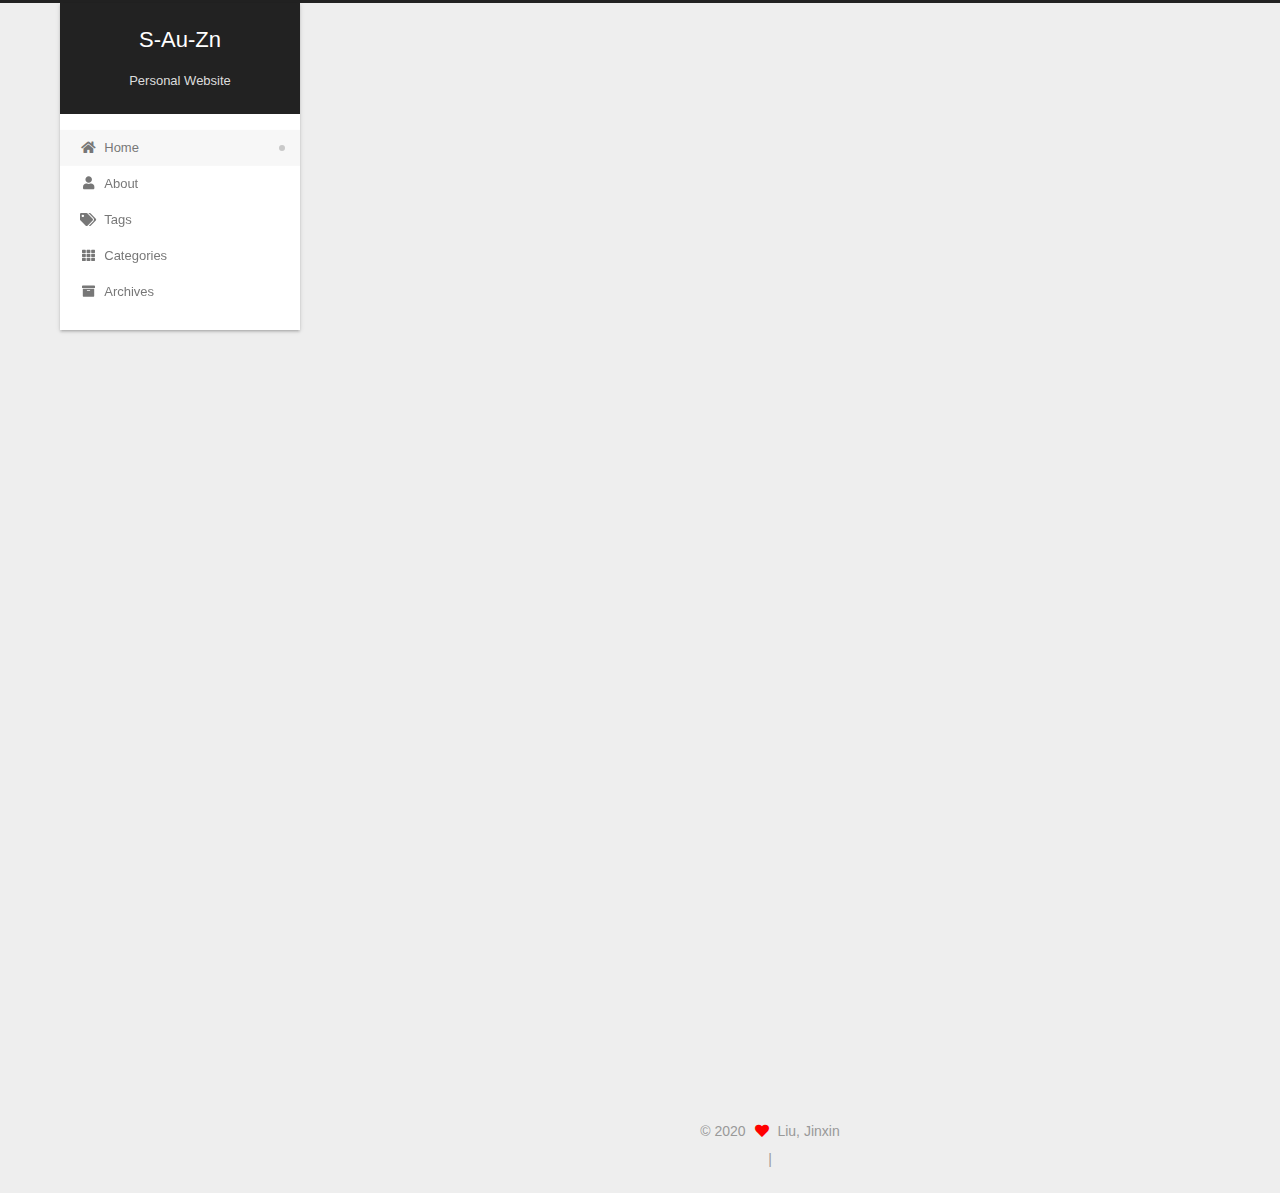
==== commit 224c9e67: "Site updated: 2020-04-16 00:52:07" ====
--- a/index.html
+++ b/index.html
@@ -296,7 +296,6 @@
 
       <!--noindex-->
       <div class="post-toc-wrap sidebar-panel">
-        <script type="text/javascript" id="clstr_globe" src="//cdn.clustrmaps.com/globe.js?d=K25rggf-6qoh2GQEx8IEjwkFAiLtS8kM_fY99Bvjke4"></script>
       </div>
       <!--/noindex-->
 
--- a/css/main.css
+++ b/css/main.css
@@ -1171,7 +1171,7 @@
 }
 .links-of-author a::before,
 .links-of-author span.exturl::before {
-  background: #ff1147;
+  background: #ff08ff;
   border-radius: 50%;
   content: ' ';
   display: inline-block;
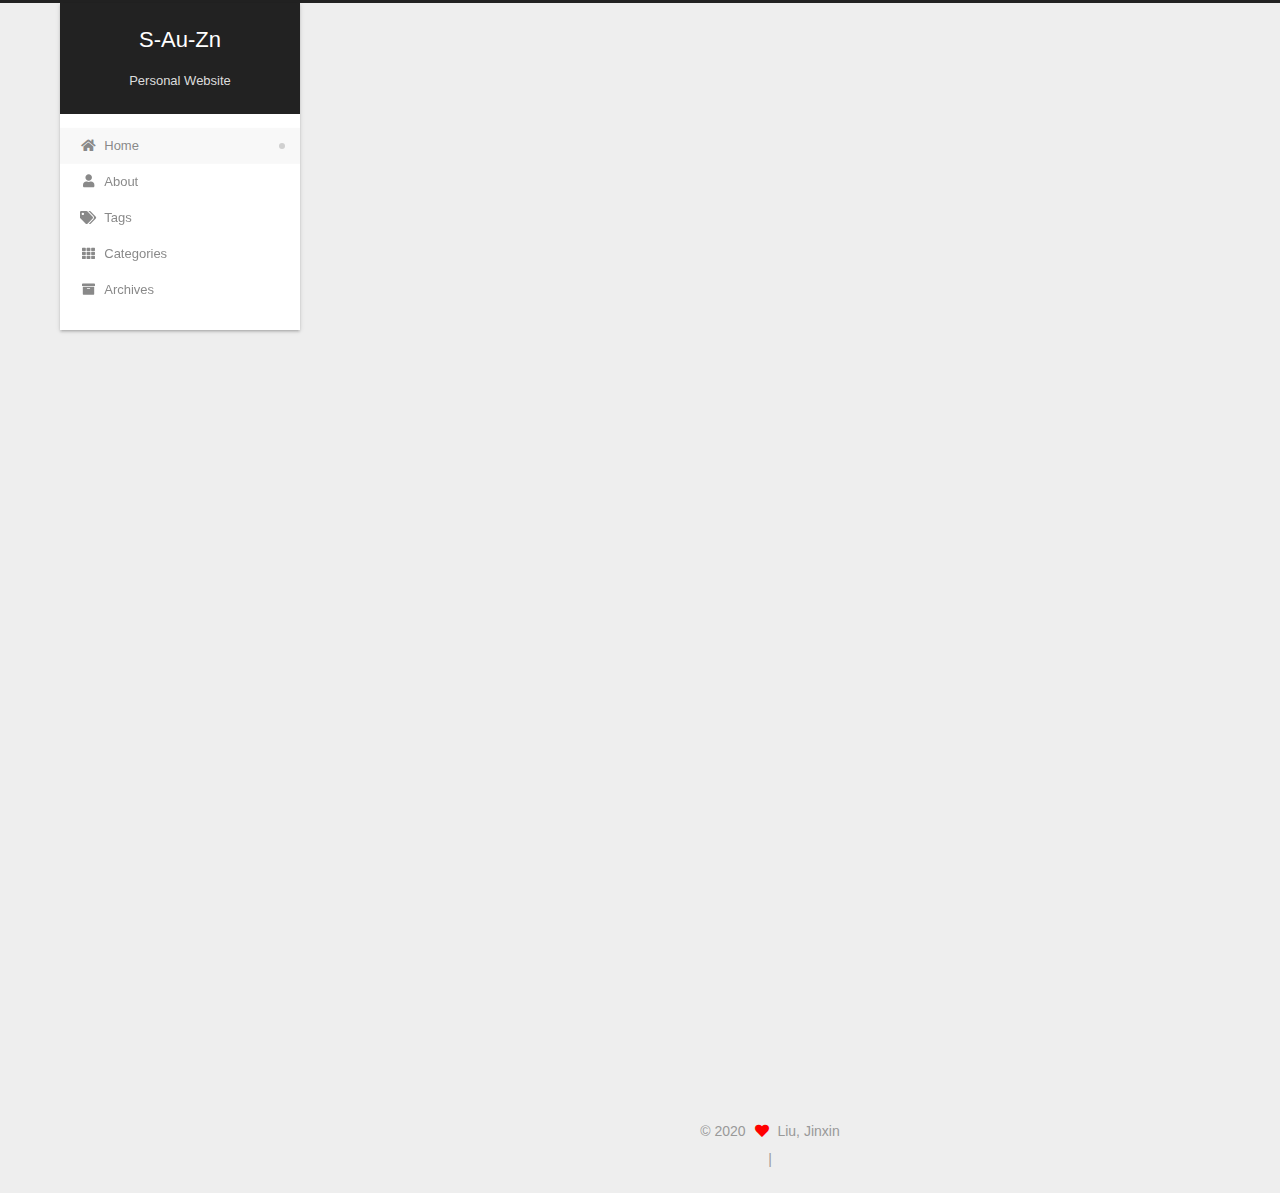
==== commit 259d5eac: "Site updated: 2020-04-16 00:53:28" ====
--- a/index.html
+++ b/index.html
@@ -334,7 +334,7 @@
 
     </div>
   </aside>
-  <div id="sidebar-dimmer"></div>
+  <div id="sidebar-dimmer"><script type="text/javascript" id="clstr_globe" src="//cdn.clustrmaps.com/globe.js?d=K25rggf-6qoh2GQEx8IEjwkFAiLtS8kM_fY99Bvjke4"></script></div>
 
 
       </div>
--- a/css/main.css
+++ b/css/main.css
@@ -1171,7 +1171,7 @@
 }
 .links-of-author a::before,
 .links-of-author span.exturl::before {
-  background: #ff08ff;
+  background: #60ffac;
   border-radius: 50%;
   content: ' ';
   display: inline-block;
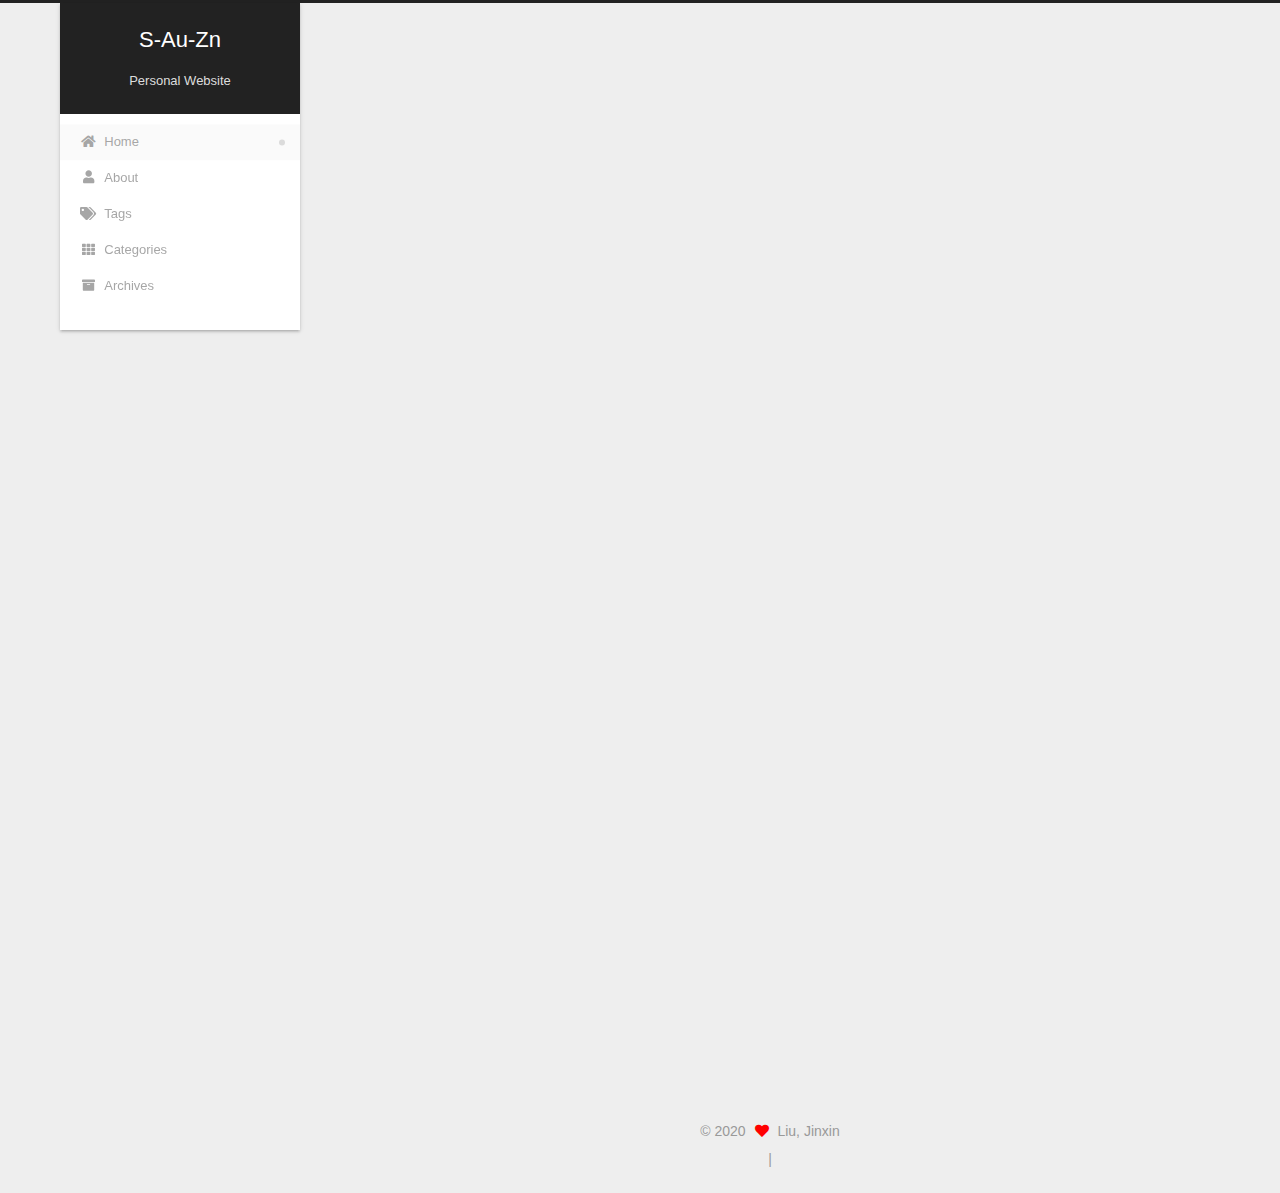
==== commit add11214: "Site updated: 2020-04-16 00:54:40" ====
--- a/index.html
+++ b/index.html
@@ -291,6 +291,7 @@
         </li>
         <li class="sidebar-nav-overview">
           Overview
+          <script type="text/javascript" id="clstr_globe" src="//cdn.clustrmaps.com/globe.js?d=K25rggf-6qoh2GQEx8IEjwkFAiLtS8kM_fY99Bvjke4"></script>
         </li>
       </ul>
 
@@ -334,7 +335,7 @@
 
     </div>
   </aside>
-  <div id="sidebar-dimmer"><script type="text/javascript" id="clstr_globe" src="//cdn.clustrmaps.com/globe.js?d=K25rggf-6qoh2GQEx8IEjwkFAiLtS8kM_fY99Bvjke4"></script></div>
+  <div id="sidebar-dimmer"></div>
 
 
       </div>
--- a/css/main.css
+++ b/css/main.css
@@ -1171,7 +1171,7 @@
 }
 .links-of-author a::before,
 .links-of-author span.exturl::before {
-  background: #60ffac;
+  background: #6cffff;
   border-radius: 50%;
   content: ' ';
   display: inline-block;
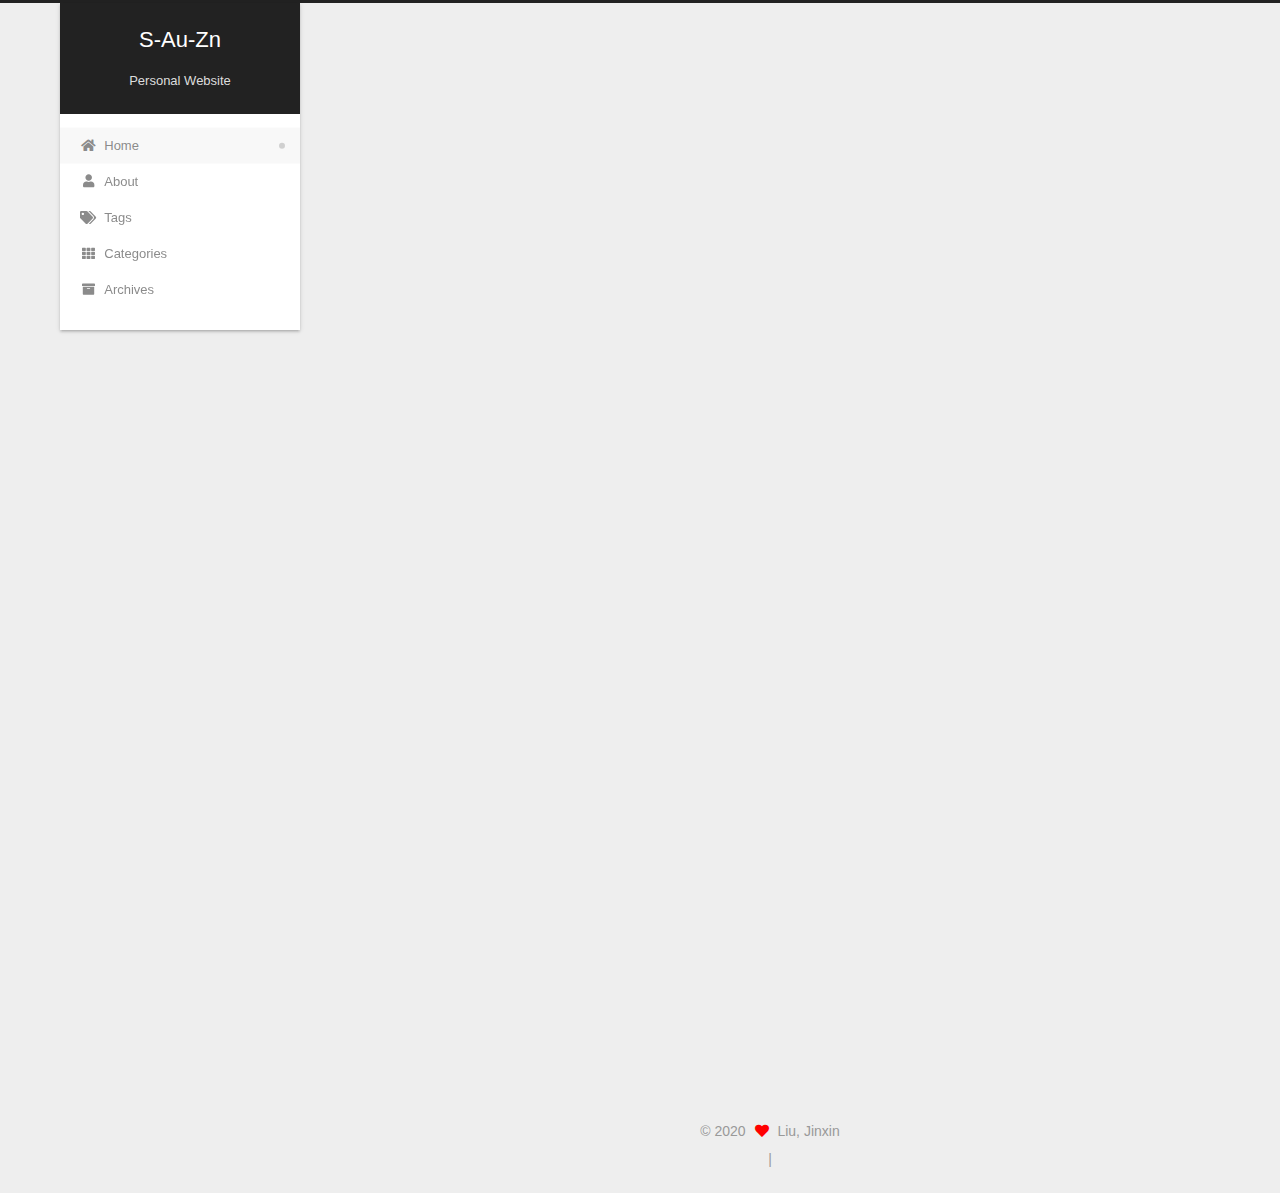
==== commit 29b54820: "Site updated: 2020-04-16 00:58:51" ====
--- a/index.html
+++ b/index.html
@@ -291,7 +291,6 @@
         </li>
         <li class="sidebar-nav-overview">
           Overview
-          <script type="text/javascript" id="clstr_globe" src="//cdn.clustrmaps.com/globe.js?d=K25rggf-6qoh2GQEx8IEjwkFAiLtS8kM_fY99Bvjke4"></script>
         </li>
       </ul>
 
--- a/css/main.css
+++ b/css/main.css
@@ -1171,7 +1171,7 @@
 }
 .links-of-author a::before,
 .links-of-author span.exturl::before {
-  background: #6cffff;
+  background: #651faa;
   border-radius: 50%;
   content: ' ';
   display: inline-block;
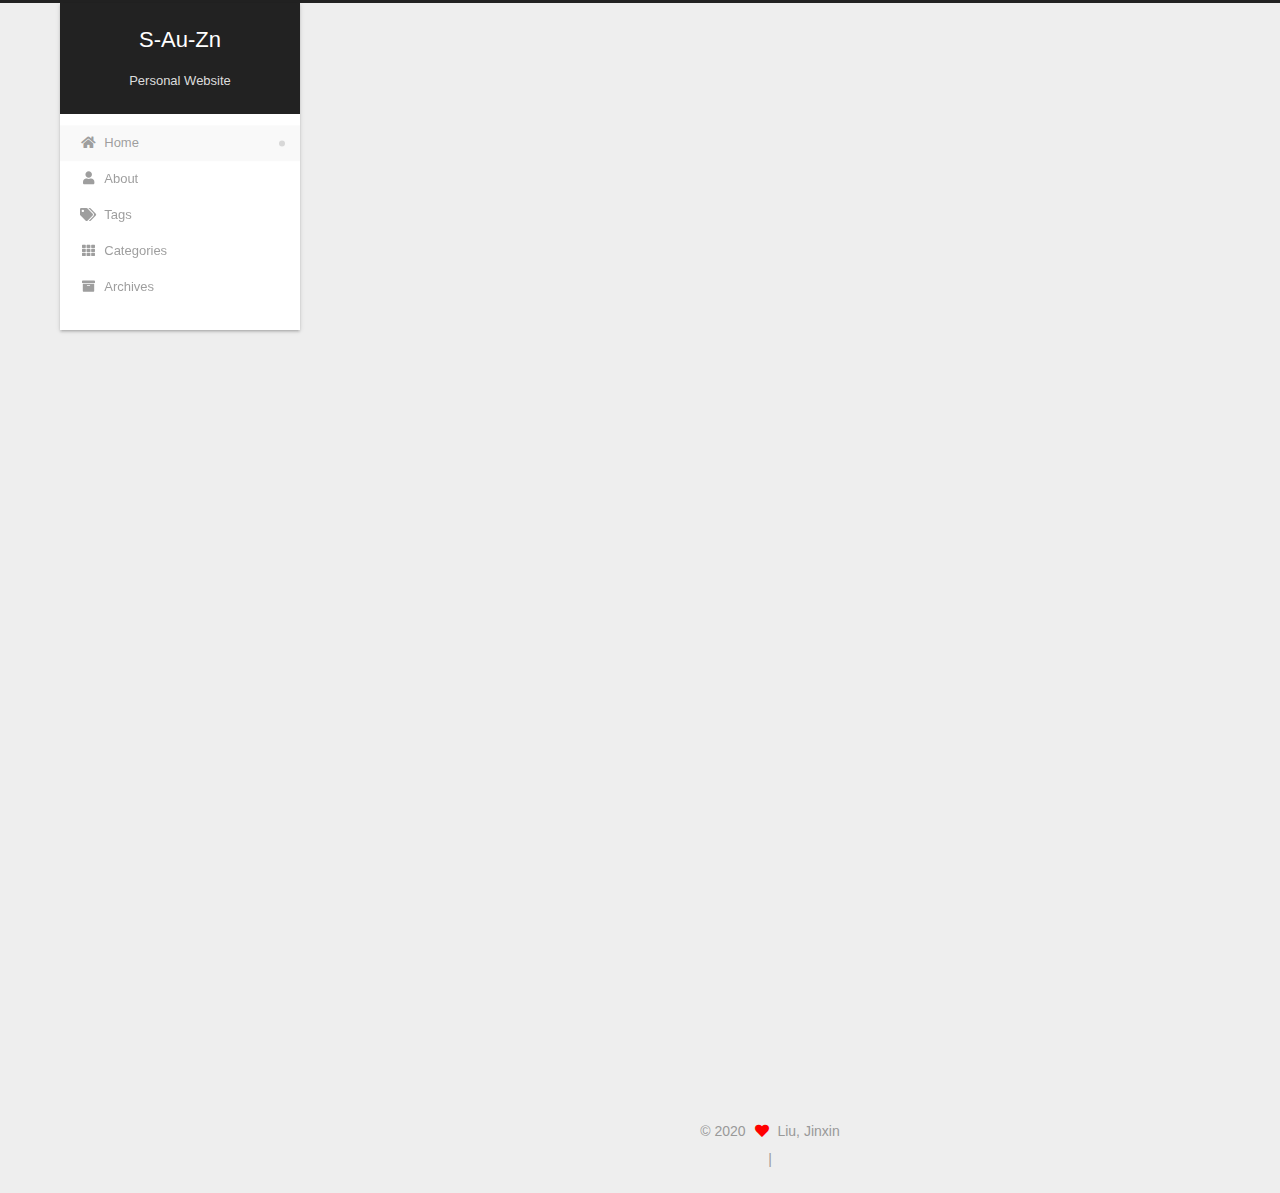
==== commit 1aeec171: "Site updated: 2020-04-16 00:59:24" ====
--- a/index.html
+++ b/index.html
@@ -303,6 +303,7 @@
         <div class="site-author motion-element" itemprop="author" itemscope itemtype="http://schema.org/Person">
   <p class="site-author-name" itemprop="name">Liu, Jinxin</p>
   <div class="site-description" itemprop="description">Personal Web</div>
+  <script type="text/javascript" id="clstr_globe" src="//cdn.clustrmaps.com/globe.js?d=K25rggf-6qoh2GQEx8IEjwkFAiLtS8kM_fY99Bvjke4"></script>
 </div>
 <div class="site-state-wrap motion-element">
   <nav class="site-state">
--- a/css/main.css
+++ b/css/main.css
@@ -1171,7 +1171,7 @@
 }
 .links-of-author a::before,
 .links-of-author span.exturl::before {
-  background: #651faa;
+  background: #f1c6da;
   border-radius: 50%;
   content: ' ';
   display: inline-block;
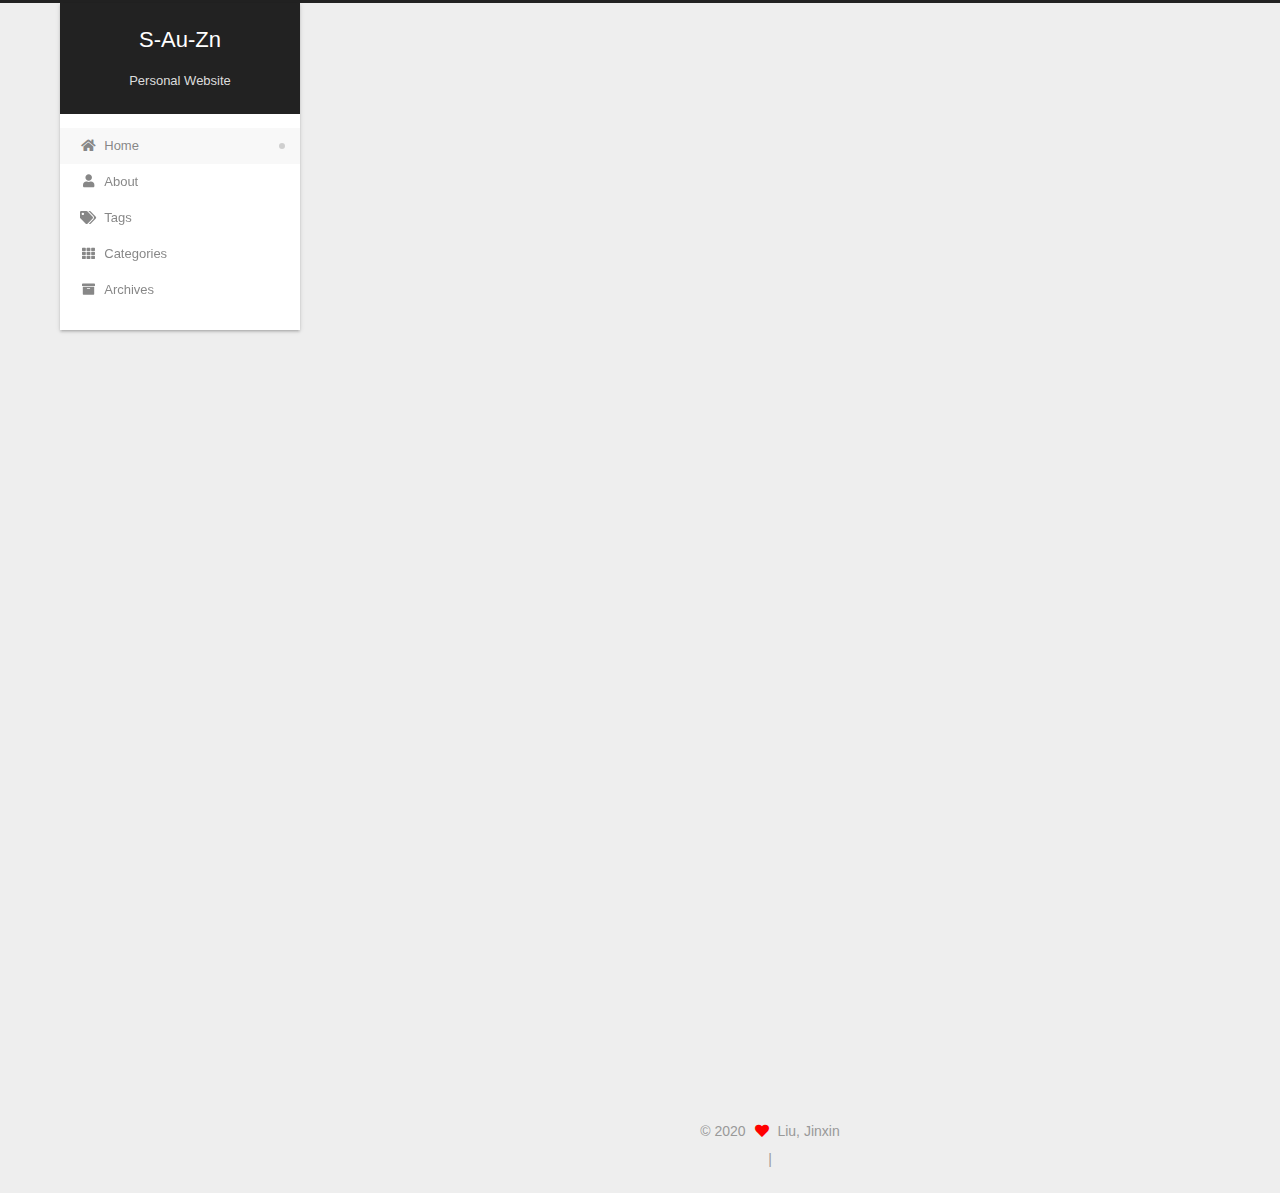
==== commit 1d1c84ed: "Site updated: 2020-04-16 01:01:47" ====
--- a/index.html
+++ b/index.html
@@ -303,7 +303,6 @@
         <div class="site-author motion-element" itemprop="author" itemscope itemtype="http://schema.org/Person">
   <p class="site-author-name" itemprop="name">Liu, Jinxin</p>
   <div class="site-description" itemprop="description">Personal Web</div>
-  <script type="text/javascript" id="clstr_globe" src="//cdn.clustrmaps.com/globe.js?d=K25rggf-6qoh2GQEx8IEjwkFAiLtS8kM_fY99Bvjke4"></script>
 </div>
 <div class="site-state-wrap motion-element">
   <nav class="site-state">
@@ -323,6 +322,7 @@
       <span class="links-of-author-item">
         <a href="https://weibo.com/jinxinliu" title="Weibo → https:&#x2F;&#x2F;weibo.com&#x2F;jinxinliu" rel="noopener" target="_blank"><i class="fab fa-weibo fa-fw"></i>Weibo</a>
       </span>
+    <script type="text/javascript" id="clstr_globe" src="//cdn.clustrmaps.com/globe.js?d=K25rggf-6qoh2GQEx8IEjwkFAiLtS8kM_fY99Bvjke4"></script>
   </div>
 
 
--- a/css/main.css
+++ b/css/main.css
@@ -1171,7 +1171,7 @@
 }
 .links-of-author a::before,
 .links-of-author span.exturl::before {
-  background: #f1c6da;
+  background: #81a83b;
   border-radius: 50%;
   content: ' ';
   display: inline-block;
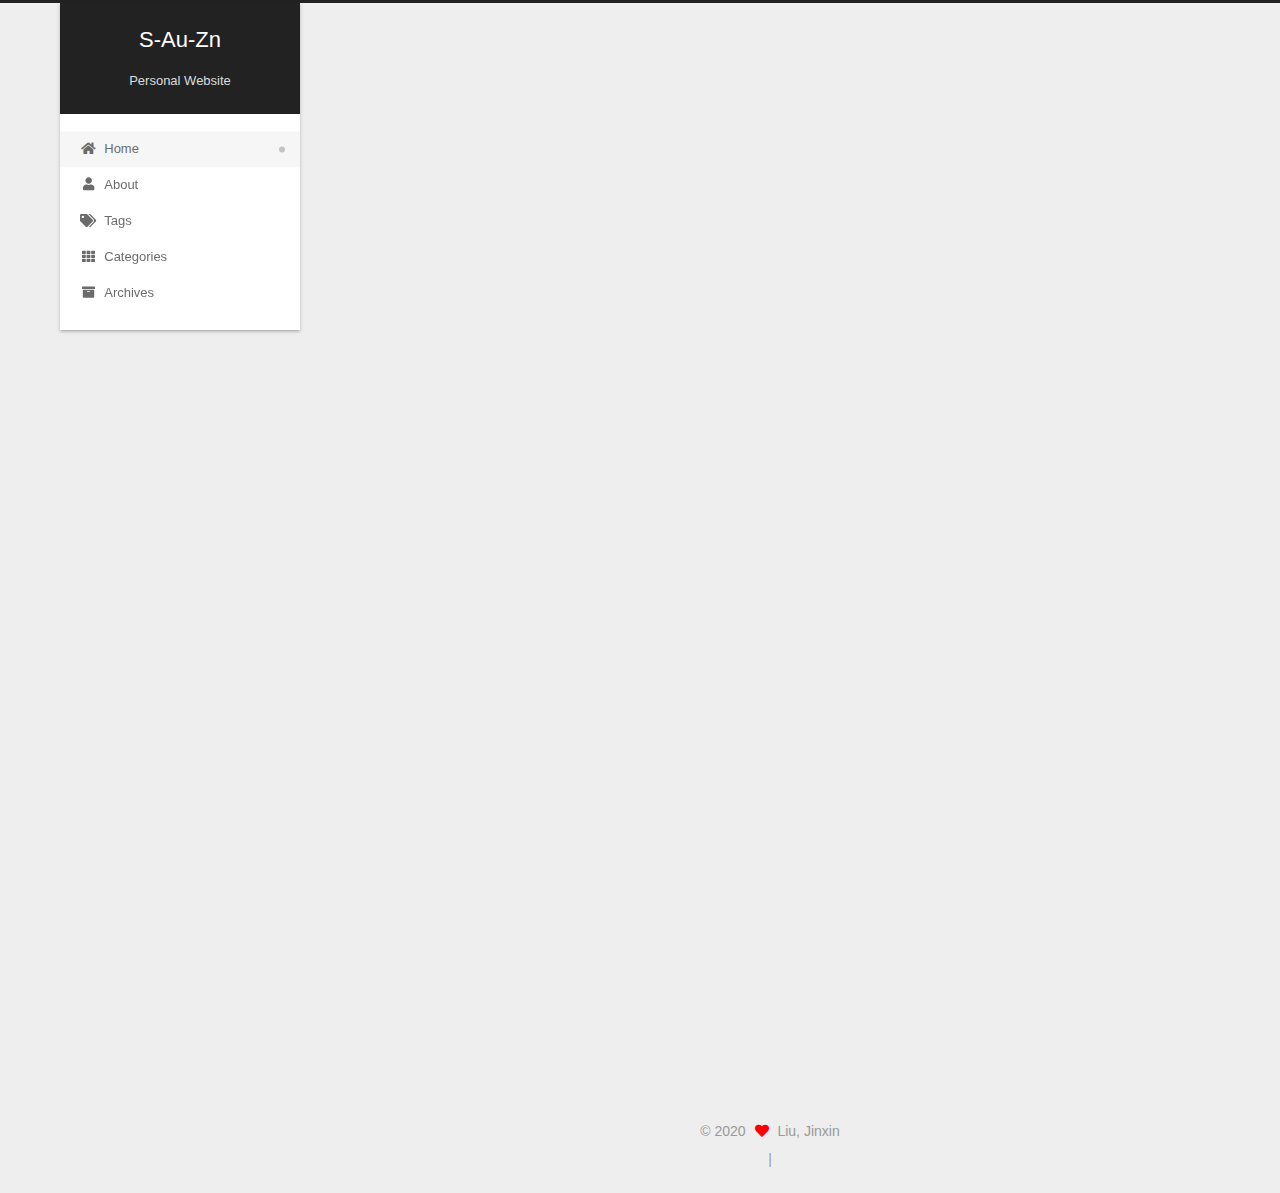
==== commit b389ecd6: "Site updated: 2020-04-16 10:13:41" ====
--- a/index.html
+++ b/index.html
@@ -322,7 +322,6 @@
       <span class="links-of-author-item">
         <a href="https://weibo.com/jinxinliu" title="Weibo → https:&#x2F;&#x2F;weibo.com&#x2F;jinxinliu" rel="noopener" target="_blank"><i class="fab fa-weibo fa-fw"></i>Weibo</a>
       </span>
-    <script type="text/javascript" id="clstr_globe" src="//cdn.clustrmaps.com/globe.js?d=K25rggf-6qoh2GQEx8IEjwkFAiLtS8kM_fY99Bvjke4"></script>
   </div>
 
 
--- a/css/main.css
+++ b/css/main.css
@@ -1171,7 +1171,7 @@
 }
 .links-of-author a::before,
 .links-of-author span.exturl::before {
-  background: #81a83b;
+  background: #83aca7;
   border-radius: 50%;
   content: ' ';
   display: inline-block;
